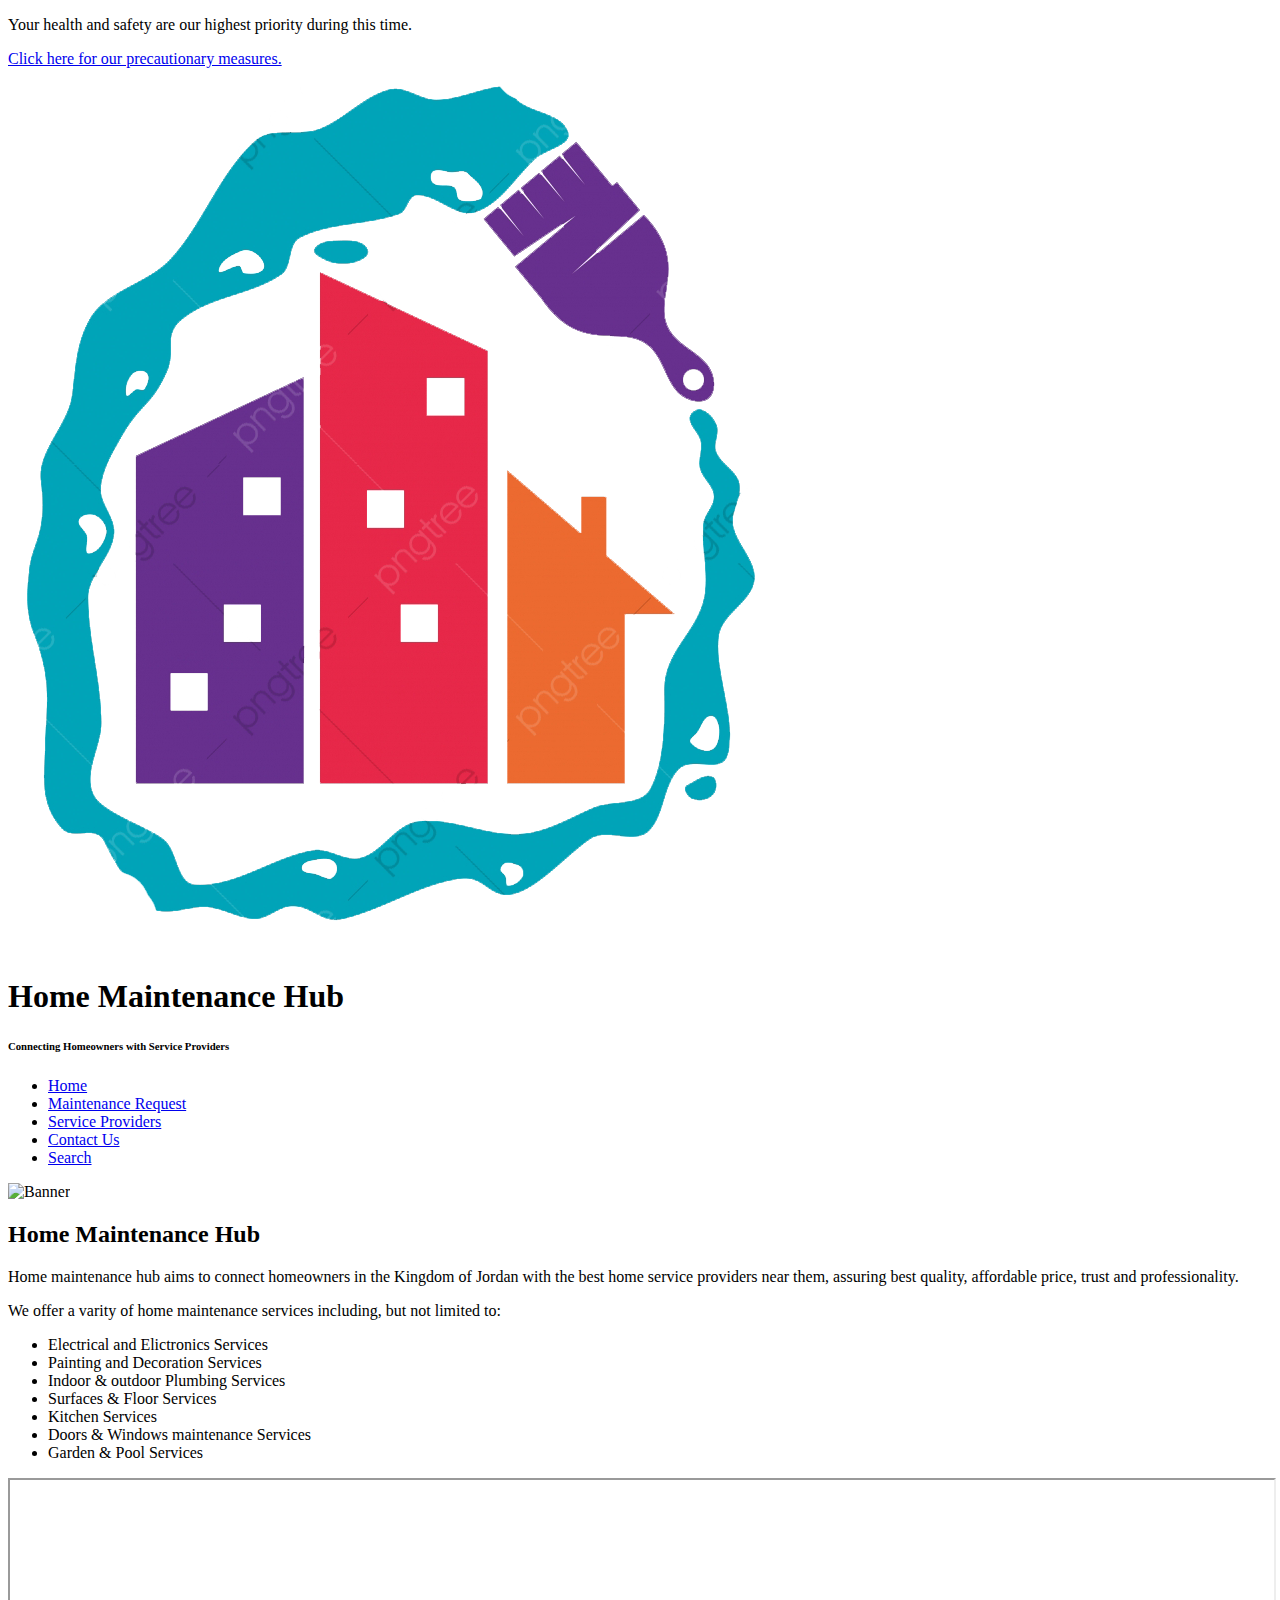
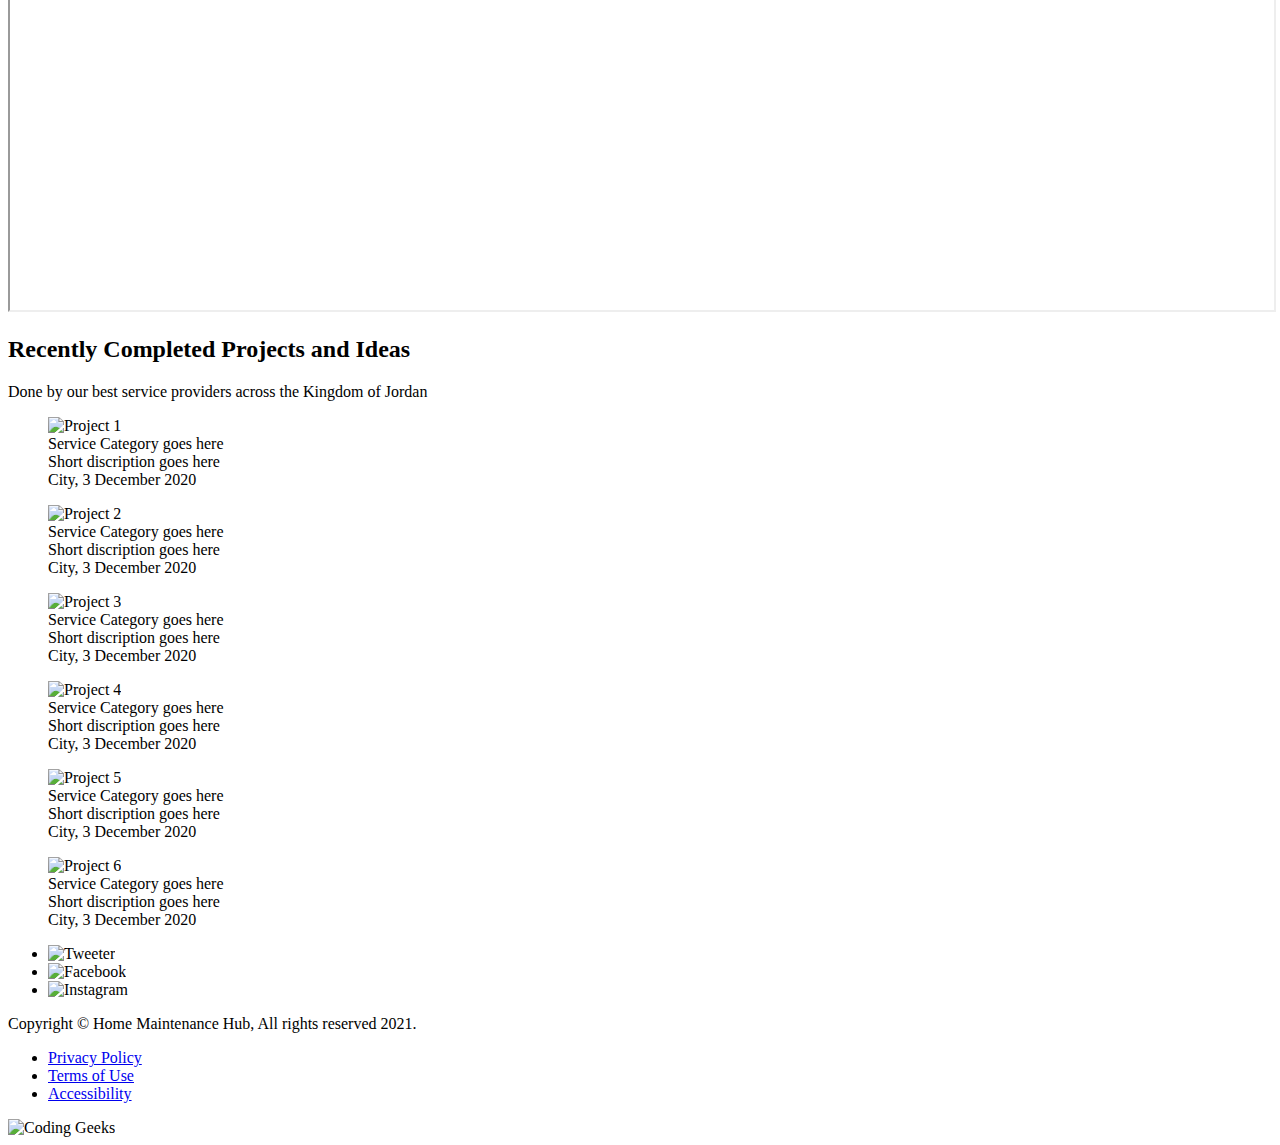
==== index.html @ cec3d236 "Merge branch 'develop' into mohammad-form-css-final" ====
<!DOCTYPE html>
<html lang="en">
<head>
    <meta charset="UTF-8">
    <meta http-equiv="X-UA-Compatible" content="IE=edge">
    <meta name="viewport" content="width=device-width, initial-scale=1.0">
    <title>Home | Home Maintenance Hub</title>
    <link rel="preconnect" href="https://fonts.gstatic.com">
    <link href="https://fonts.googleapis.com/css2?family=Cairo&family=Padauk&display=swap" rel="stylesheet">
    <link rel="preconnect" href="https://fonts.gstatic.com">
</head>
<body>
    <header>
        <div class="topBar">
            <p>Your health and safety are our highest priority during this time.</p>
            <a href="pages/contact-us.html">Click here for our precautionary measures.</a>
            <link rel="preconnect" href="https://fonts.gstatic.com">
        </div>
        <div class="head">
            <img src="images/logo.png" alt="Logo Image">
            <div class="title">
                <h1>Home Maintenance Hub</h1>
                <h6>Connecting Homeowners with Service Providers</h6>
            </div>
        </div>
        <div class="navigation">
            <nav>
                <ul>
                    <li><a href="index.html">Home</a></li>
                    <li><a href="pages/maintenance-request.html">Maintenance Request</a></li>
                    <li><a href="pages/service-providers.html">Service Providers</a></li>
                    <li><a href="pages/contact-us.html">Contact Us</a></li>
                    <li><a href="pages/search.html">Search</a></li>
                </ul>
            </nav>
        </div>
    </header>
    <main>
        <div>
            <img class="Banner" src="https://perfectagent.com.au/wp-content/uploads/2020/04/seasonal-home-maintanence-checklist-1100x640-1.jpg" alt="Banner">
            <section class= "column">
                <h2>Home Maintenance Hub</h2>
                <p>Home maintenance hub aims to connect homeowners in the Kingdom of Jordan with the best home service providers near them, assuring best quality, affordable price, trust and professionality.</p>
                <p>We offer a varity of home maintenance services including, but not limited to:</p>
                <ul>
                    <li>Electrical and Elictronics Services</li>
                    <li>Painting and Decoration Services</li>
                    <li>Indoor & outdoor Plumbing Services</li>
                    <li>Surfaces & Floor Services</li>
                    <li>Kitchen Services</li>
                    <li>Doors & Windows maintenance Services</li>
                    <li>Garden & Pool Services</li>
                </ul>
            </section>
            <section class= "column">
                <iframe width="100%" height="430" src="https://www.youtube.com/embed/tgbNymZ7vqY">
                </iframe>
            </section>
        </div>
        <div class="Projects">
            <h2>Recently Completed Projects and Ideas</h2>
            <p>Done by our best service providers across the Kingdom of Jordan</p>
            <section class="first3">
                <figure>
                    <img src="" alt="Project 1">
                    <figcaption>Service Category goes here
                        <br>Short discription goes here
                        <br>City, 3 December 2020
                    </figcaption>
                </figure>
                <figure>
                    <img src="" alt="Project 2">
                    <figcaption>Service Category goes here
                        <br>Short discription goes here
                        <br>City, 3 December 2020
                    </figcaption>
                </figure>
                <figure>
                    <img src="" alt="Project 3">
                    <figcaption>Service Category goes here
                        <br>Short discription goes here
                        <br>City, 3 December 2020
                    </figcaption>
                </figure>
            </section>
            <section class="scnd3">
                <figure>
                    <img src="" alt="Project 4">
                    <figcaption>Service Category goes here
                        <br>Short discription goes here
                        <br>City, 3 December 2020
                    </figcaption>
                </figure>
                <figure>
                    <img src="" alt="Project 5">
                    <figcaption>Service Category goes here
                        <br>Short discription goes here
                        <br>City, 3 December 2020
                    </figcaption>
                </figure>
                <figure>
                    <img src="" alt="Project 6">
                    <figcaption>Service Category goes here
                        <br>Short discription goes here
                        <br>City, 3 December 2020
                    </figcaption>
                </figure>
            </section>
        </div>
    </main>
    <footer>
        <div>
        <ul class="socialLink">
            <li><img src="" alt="Tweeter"></li>
            <li><img src="" alt="Facebook"></li>
            <li><img src="" alt="Instagram"></li>
        </ul>
        </div>
        <div class="footerDiv">
        <p>Copyright &copy; Home Maintenance Hub, All rights reserved 2021.</p>
        <ul>
            <li><a href="pages/privacy.html">Privacy Policy</a></li>
            <li><a href="pages/terms.html">Terms of Use</a></li>
            <li><a href="pages/accessibility.html">Accessibility</a></li>
        </ul>
        <img src="" alt="Coding Geeks">
        </div>
    </footer>
</div>
</body>
</html>
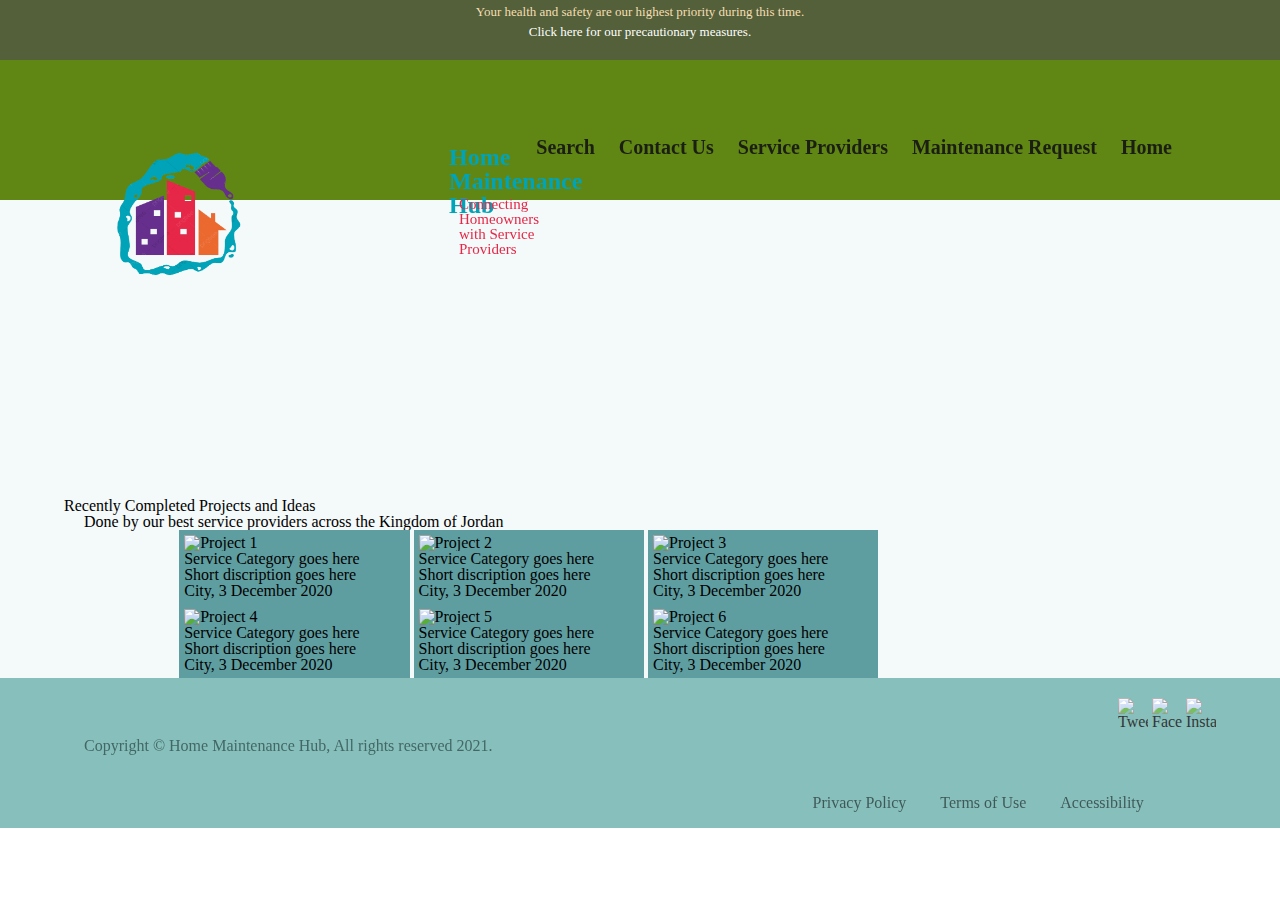
==== commit 80a7d4fd: "last style" ====
--- a/index.html
+++ b/index.html
@@ -5,16 +5,22 @@
     <meta http-equiv="X-UA-Compatible" content="IE=edge">
     <meta name="viewport" content="width=device-width, initial-scale=1.0">
     <title>Home | Home Maintenance Hub</title>
+    <link rel="stylesheet" href="css/style.css">
     <link rel="preconnect" href="https://fonts.gstatic.com">
     <link href="https://fonts.googleapis.com/css2?family=Cairo&family=Padauk&display=swap" rel="stylesheet">
     <link rel="preconnect" href="https://fonts.gstatic.com">
+    <link rel="stylesheet" href="css/reset.css">
+    <link rel="stylesheet" href="css/style.css">
 </head>
 <body>
     <header>
         <div class="topBar">
+
+
             <p>Your health and safety are our highest priority during this time.</p>
             <a href="pages/contact-us.html">Click here for our precautionary measures.</a>
-            <link rel="preconnect" href="https://fonts.gstatic.com">
+
+
         </div>
         <div class="head">
             <img src="images/logo.png" alt="Logo Image">
--- a/css/style.css
+++ b/css/style.css
@@ -0,0 +1,431 @@
+
+*{box-sizing: border-box;}
+.column{
+    width: 50%;
+    float: left;
+    padding-left: 10px;
+    font-family: 'Cairo', sans-serif;
+}
+.Banner{
+    clear: both;
+    width: 100%;
+    height: 400px;
+    margin-bottom: 50px;
+}
+.Projects{
+    clear: both;
+}
+main div{
+    width: 90%;
+}
+
+
+
+
+
+
+
+
+
+
+
+
+
+.first3 figure{
+    display: inline-block;
+    width: 25%;
+    background-color: cadetblue;
+    padding: 5px;
+}
+.first3,.scnd3{
+    width: 80%;
+    margin-left: auto;
+    margin-right: auto;
+}
+.scnd3 figure{
+    display: inline-block;
+    width: 25%; 
+    background-color: cadetblue;
+    padding: 5px;
+}
+
+div{
+    width: 90%;
+    margin-left: auto;
+    margin-right: auto;
+}
+
+header{
+    width: 100%;
+    height: 200px;
+    margin-left: auto;
+    margin-right: auto;
+}
+
+.topBar{
+    width: 100%; 
+    height: 25px;
+    text-align: center;
+    background-color:rgb(230, 39, 72);
+    color:#c6d4c8;  
+}
+.topBar p{
+    font-size: small;
+    text-align: center;
+    margin-left: auto;
+    margin-right: auto;
+    padding: 5px;
+    color: wheat;
+}
+.topBar p a{
+    text-decoration: none;
+    font-size: small;
+    color:wheat;
+}
+
+.head{
+    width: 90%;
+    margin-left:auto;
+    margin-right: auto;
+}
+
+.head img {
+float: left;
+    width: 130px;
+    height: 130px;
+}
+
+.title{
+    float: left;
+    width: 300px;
+    height: 100px;
+    top: 50px;
+}
+
+.title h1{
+    position: relative;
+    top: 40px;
+    margin-left: 10px;
+    font-family: 'Akaya Telivigala', cursive;
+    font-weight: bolder;
+    font-size: x-large;
+    padding: 5px;
+    color: rgb(0, 164, 184);
+}
+.title h6{
+    position: relative;
+    top: 35px;
+    margin-left: 10px;
+    font-family: 'Akaya Telivigala', cursive;
+    padding: 5px;
+    font-size: 12.3px;
+    color:rgb(230, 39, 72);
+}
+
+.navigation {
+    clear: both;
+    position:relative ;
+    width: 90%;
+}
+
+.navigation nav ul{
+    position: relative;
+    left: 420px;
+    
+    width: 700px;
+    height: 40px;
+    
+}
+
+.navigation nav ul li{
+    position: relative;
+    display: inline-block;
+    padding: 7px;
+    margin-left: 5px;
+    margin-right: 5px;
+    font-family:cursive;
+}
+.navigation a{
+    text-decoration: none;
+    color:rgb(0, 164, 184);
+    font-weight:bold;
+    font-size: large;
+}
+
+.navigation a:hover{
+    text-decoration: none;
+    color:rgb(230, 39, 72);
+    font-weight: bolder;
+    font-size: larger;
+}
+
+footer{
+    width: 100%;
+    margin-left: auto;
+    margin-right: auto;
+    background-color:#68b0ab;
+    height: 150px;
+    opacity: 0.8;
+}
+.socialLink{
+    clear: both;
+    right: 20px;
+    float:right;
+}
+.socialLink li{
+    text-decoration: none;
+    display: inline-block;
+  
+}
+.socialLink li img{
+    width: 30px;
+    height: 30px;
+    display: inline-block;
+    margin-top: 20px;
+}
+.footerDiv{
+    width: 90%;
+    margin-left: auto;
+    margin-right: auto;
+}
+.request label{
+    display: inline-block;
+    width: 25%;
+    text-align: right;
+}
+.sec3 label{
+    width: 20%;
+}
+ .request ul{
+    list-style-type: none;
+}
+.provider ul{
+    list-style-type: none;
+}
+.provider label,.contact label{
+    display: inline-block;
+    width: 125%;
+    text-align: left;
+}
+.request input , textarea, select{
+    width: 300px;
+}
+main{
+    background-color: #f4f9f9;
+}
+.provider fieldset{
+    width: 600px;
+    margin-left: auto;
+    margin-right: auto;
+    background-color:#FFFFFF;
+    opacity: .9;
+    border: none;
+}
+.request fieldset{
+    width: 850px;
+    margin-left: auto;
+    margin-right: auto;
+    background-color:#FFFFFF;
+    opacity: .9;
+    border: none;
+}
+.provider{
+    background-image: url("https://www.houseology.com.au/wp-content/uploads/2017/02/Should-you-Hire-a-Professional-for-Home-Maintenance.jpg");
+    background-size: cover;
+}
+.provider section{
+padding-top: 5px;
+padding-left: 40px;
+padding-right: 50px;
+}
+.provider h2,p{
+    padding-left: 20px;
+}
+.contract{
+    padding-top: 10px;
+}
+.button{
+    margin-top: 30px;
+    margin-bottom: 30px;
+    text-align: center;
+}
+.request{
+    background-image:url("https://www.gnhlumber.com/wp-content/uploads/2018/01/home-maintenance-resolutions-2018.jpg");
+}
+.request h3{
+    margin-left: 100px;
+}
+.request h2{
+    margin-left: 90px;
+}
+.msec1 *{
+    margin-top: 10px;
+}
+.p1{
+    margin-left: 50px;
+}
+.msec2 *{
+    margin-top: 10px;
+}
+.sec3 input{
+    margin-right: 10px;
+}
+.contact fieldset {
+border: none;
+width: 400px;
+}
+
+.footerDiv p{
+    float: left;
+    margin-top: 60px;
+    color: #14423f;
+    font-family: cursive;
+}
+.footerDiv ul{
+    float: left;
+    padding:10px;
+    margin-left: 300px;
+    margin-right: 10px;
+    float: left;
+    margin-top: 25px;
+}
+.footerDiv ul li{
+    text-decoration: none;
+    display: inline-block;
+    padding: 10px;
+    margin-top: 20px;
+    margin-right: 10px;
+    font-family:cursive ; 
+    
+}
+.footerDiv ul li :hover{
+    border: 1px solid #336e6a;
+    border-radius: 150px;
+}
+.footerDiv img{
+    float: left;
+    padding: 1px;
+    margin-left: 1300px;
+      
+}
+.footerDiv ul li a{
+    text-decoration: none;
+    color:#0f2e2c;
+}
+
+.searchPage img{
+    width: 100%;
+    clear: both;
+}
+
+.searchPage h2{
+    text-align: center;
+}
+.searchPage p{
+    text-align: center;
+
+}
+.searchForm{
+    text-align: center;
+    width: 50%;
+    margin-right: auto;
+    margin-left: auto;
+    margin-top: 50px;
+    margin-bottom: 50px;
+}
+.list li{
+    text-decoration: none;
+}
+
+
+.topBar{
+    position: absolute;
+    width: 100%;
+    height: 60px;
+    text-align: center;
+    background-color:#536039;
+    color: white;
+    
+
+}
+.topBar p{
+    font-size: small;
+
+}
+.topBar a{
+    text-decoration: none;
+    font-size: small;
+    color: white;
+}
+
+
+
+header{
+    position: absolute;
+    width: 100%;
+    background-color:#608613;
+    
+
+}
+.head{
+    position: relative;
+}
+
+.head img {
+    position: relative;
+    top:150px;
+    margin-left: 50px;
+
+}
+
+.head h1{
+    font-family: 'Akaya Kanadaka', cursive;
+    margin-left: 200px;
+    margin-top: 100px;
+}
+
+.head h6{
+    margin-left: 210px;
+    font-size: 15px;
+    top:10px;
+}
+
+.head ul{
+    position: absolute;
+    display: inline-block;
+    right: 20px;
+    top: 60px;
+
+}
+
+
+.head ul li{
+    text-decoration: none;
+}
+.head ul li img{
+    
+    display: inline-block;
+    top: 0%;
+
+}
+.navigation {
+    position:relative ;
+    right: 0px;
+
+}
+.navigation ul li{
+    position: relative;
+    display: inline-block;
+    float: right;
+    top: 0px;
+    padding: 20px;
+    margin-right: 40px;
+    
+    
+}
+.navigation a{
+    text-decoration: none;
+    color: #1b1f13;
+    font-size: 20px;
+
+}
--- a/css/style.css
+++ b/css/style.css
@@ -0,0 +1,431 @@
+
+*{box-sizing: border-box;}
+.column{
+    width: 50%;
+    float: left;
+    padding-left: 10px;
+    font-family: 'Cairo', sans-serif;
+}
+.Banner{
+    clear: both;
+    width: 100%;
+    height: 400px;
+    margin-bottom: 50px;
+}
+.Projects{
+    clear: both;
+}
+main div{
+    width: 90%;
+}
+
+
+
+
+
+
+
+
+
+
+
+
+
+.first3 figure{
+    display: inline-block;
+    width: 25%;
+    background-color: cadetblue;
+    padding: 5px;
+}
+.first3,.scnd3{
+    width: 80%;
+    margin-left: auto;
+    margin-right: auto;
+}
+.scnd3 figure{
+    display: inline-block;
+    width: 25%; 
+    background-color: cadetblue;
+    padding: 5px;
+}
+
+div{
+    width: 90%;
+    margin-left: auto;
+    margin-right: auto;
+}
+
+header{
+    width: 100%;
+    height: 200px;
+    margin-left: auto;
+    margin-right: auto;
+}
+
+.topBar{
+    width: 100%; 
+    height: 25px;
+    text-align: center;
+    background-color:rgb(230, 39, 72);
+    color:#c6d4c8;  
+}
+.topBar p{
+    font-size: small;
+    text-align: center;
+    margin-left: auto;
+    margin-right: auto;
+    padding: 5px;
+    color: wheat;
+}
+.topBar p a{
+    text-decoration: none;
+    font-size: small;
+    color:wheat;
+}
+
+.head{
+    width: 90%;
+    margin-left:auto;
+    margin-right: auto;
+}
+
+.head img {
+float: left;
+    width: 130px;
+    height: 130px;
+}
+
+.title{
+    float: left;
+    width: 300px;
+    height: 100px;
+    top: 50px;
+}
+
+.title h1{
+    position: relative;
+    top: 40px;
+    margin-left: 10px;
+    font-family: 'Akaya Telivigala', cursive;
+    font-weight: bolder;
+    font-size: x-large;
+    padding: 5px;
+    color: rgb(0, 164, 184);
+}
+.title h6{
+    position: relative;
+    top: 35px;
+    margin-left: 10px;
+    font-family: 'Akaya Telivigala', cursive;
+    padding: 5px;
+    font-size: 12.3px;
+    color:rgb(230, 39, 72);
+}
+
+.navigation {
+    clear: both;
+    position:relative ;
+    width: 90%;
+}
+
+.navigation nav ul{
+    position: relative;
+    left: 420px;
+    
+    width: 700px;
+    height: 40px;
+    
+}
+
+.navigation nav ul li{
+    position: relative;
+    display: inline-block;
+    padding: 7px;
+    margin-left: 5px;
+    margin-right: 5px;
+    font-family:cursive;
+}
+.navigation a{
+    text-decoration: none;
+    color:rgb(0, 164, 184);
+    font-weight:bold;
+    font-size: large;
+}
+
+.navigation a:hover{
+    text-decoration: none;
+    color:rgb(230, 39, 72);
+    font-weight: bolder;
+    font-size: larger;
+}
+
+footer{
+    width: 100%;
+    margin-left: auto;
+    margin-right: auto;
+    background-color:#68b0ab;
+    height: 150px;
+    opacity: 0.8;
+}
+.socialLink{
+    clear: both;
+    right: 20px;
+    float:right;
+}
+.socialLink li{
+    text-decoration: none;
+    display: inline-block;
+  
+}
+.socialLink li img{
+    width: 30px;
+    height: 30px;
+    display: inline-block;
+    margin-top: 20px;
+}
+.footerDiv{
+    width: 90%;
+    margin-left: auto;
+    margin-right: auto;
+}
+.request label{
+    display: inline-block;
+    width: 25%;
+    text-align: right;
+}
+.sec3 label{
+    width: 20%;
+}
+ .request ul{
+    list-style-type: none;
+}
+.provider ul{
+    list-style-type: none;
+}
+.provider label,.contact label{
+    display: inline-block;
+    width: 125%;
+    text-align: left;
+}
+.request input , textarea, select{
+    width: 300px;
+}
+main{
+    background-color: #f4f9f9;
+}
+.provider fieldset{
+    width: 600px;
+    margin-left: auto;
+    margin-right: auto;
+    background-color:#FFFFFF;
+    opacity: .9;
+    border: none;
+}
+.request fieldset{
+    width: 850px;
+    margin-left: auto;
+    margin-right: auto;
+    background-color:#FFFFFF;
+    opacity: .9;
+    border: none;
+}
+.provider{
+    background-image: url("https://www.houseology.com.au/wp-content/uploads/2017/02/Should-you-Hire-a-Professional-for-Home-Maintenance.jpg");
+    background-size: cover;
+}
+.provider section{
+padding-top: 5px;
+padding-left: 40px;
+padding-right: 50px;
+}
+.provider h2,p{
+    padding-left: 20px;
+}
+.contract{
+    padding-top: 10px;
+}
+.button{
+    margin-top: 30px;
+    margin-bottom: 30px;
+    text-align: center;
+}
+.request{
+    background-image:url("https://www.gnhlumber.com/wp-content/uploads/2018/01/home-maintenance-resolutions-2018.jpg");
+}
+.request h3{
+    margin-left: 100px;
+}
+.request h2{
+    margin-left: 90px;
+}
+.msec1 *{
+    margin-top: 10px;
+}
+.p1{
+    margin-left: 50px;
+}
+.msec2 *{
+    margin-top: 10px;
+}
+.sec3 input{
+    margin-right: 10px;
+}
+.contact fieldset {
+border: none;
+width: 400px;
+}
+
+.footerDiv p{
+    float: left;
+    margin-top: 60px;
+    color: #14423f;
+    font-family: cursive;
+}
+.footerDiv ul{
+    float: left;
+    padding:10px;
+    margin-left: 300px;
+    margin-right: 10px;
+    float: left;
+    margin-top: 25px;
+}
+.footerDiv ul li{
+    text-decoration: none;
+    display: inline-block;
+    padding: 10px;
+    margin-top: 20px;
+    margin-right: 10px;
+    font-family:cursive ; 
+    
+}
+.footerDiv ul li :hover{
+    border: 1px solid #336e6a;
+    border-radius: 150px;
+}
+.footerDiv img{
+    float: left;
+    padding: 1px;
+    margin-left: 1300px;
+      
+}
+.footerDiv ul li a{
+    text-decoration: none;
+    color:#0f2e2c;
+}
+
+.searchPage img{
+    width: 100%;
+    clear: both;
+}
+
+.searchPage h2{
+    text-align: center;
+}
+.searchPage p{
+    text-align: center;
+
+}
+.searchForm{
+    text-align: center;
+    width: 50%;
+    margin-right: auto;
+    margin-left: auto;
+    margin-top: 50px;
+    margin-bottom: 50px;
+}
+.list li{
+    text-decoration: none;
+}
+
+
+.topBar{
+    position: absolute;
+    width: 100%;
+    height: 60px;
+    text-align: center;
+    background-color:#536039;
+    color: white;
+    
+
+}
+.topBar p{
+    font-size: small;
+
+}
+.topBar a{
+    text-decoration: none;
+    font-size: small;
+    color: white;
+}
+
+
+
+header{
+    position: absolute;
+    width: 100%;
+    background-color:#608613;
+    
+
+}
+.head{
+    position: relative;
+}
+
+.head img {
+    position: relative;
+    top:150px;
+    margin-left: 50px;
+
+}
+
+.head h1{
+    font-family: 'Akaya Kanadaka', cursive;
+    margin-left: 200px;
+    margin-top: 100px;
+}
+
+.head h6{
+    margin-left: 210px;
+    font-size: 15px;
+    top:10px;
+}
+
+.head ul{
+    position: absolute;
+    display: inline-block;
+    right: 20px;
+    top: 60px;
+
+}
+
+
+.head ul li{
+    text-decoration: none;
+}
+.head ul li img{
+    
+    display: inline-block;
+    top: 0%;
+
+}
+.navigation {
+    position:relative ;
+    right: 0px;
+
+}
+.navigation ul li{
+    position: relative;
+    display: inline-block;
+    float: right;
+    top: 0px;
+    padding: 20px;
+    margin-right: 40px;
+    
+    
+}
+.navigation a{
+    text-decoration: none;
+    color: #1b1f13;
+    font-size: 20px;
+
+}
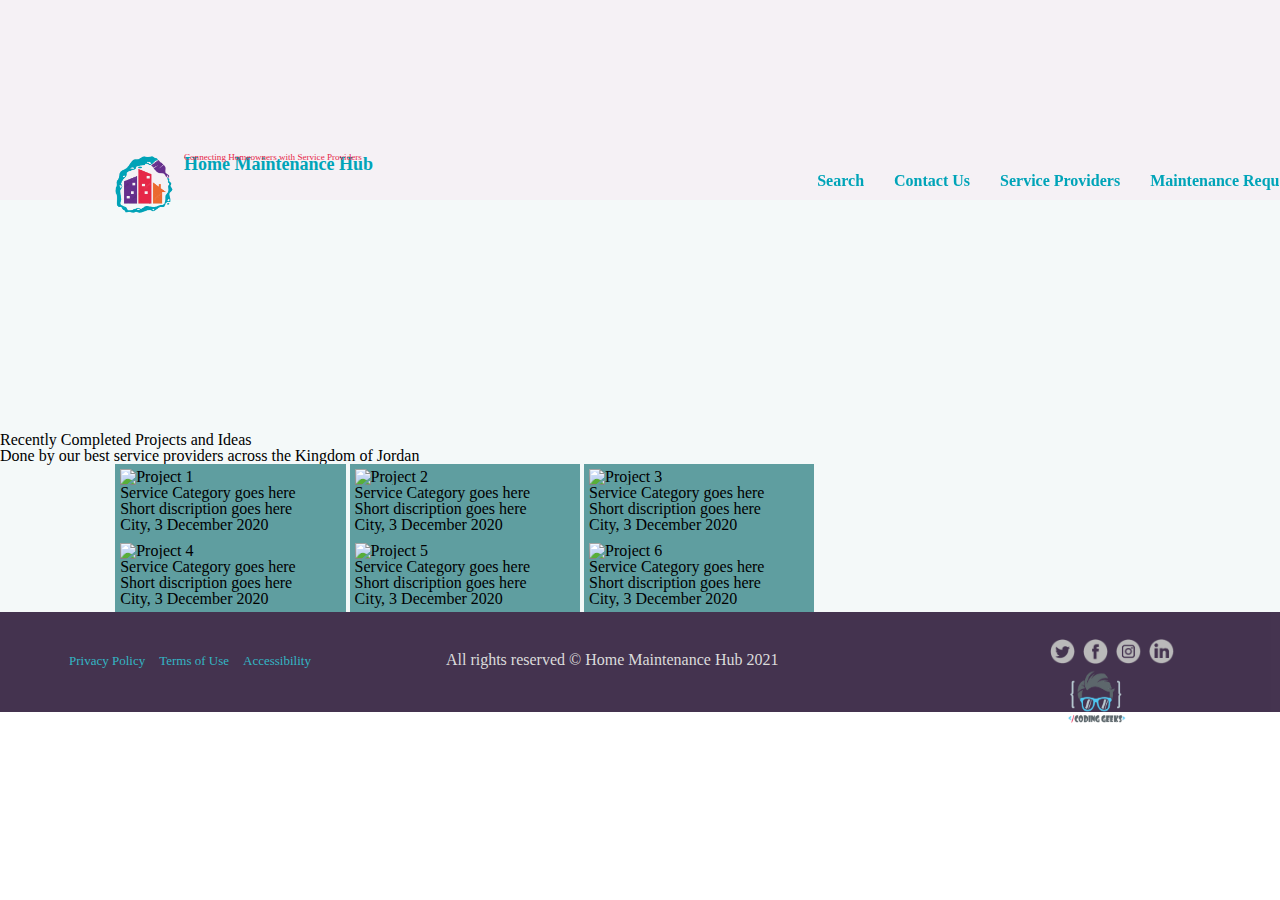
==== commit d852eb52: "styling header and footer for all pages" ====
--- a/index.html
+++ b/index.html
@@ -10,40 +10,31 @@
     <link href="https://fonts.googleapis.com/css2?family=Cairo&family=Padauk&display=swap" rel="stylesheet">
     <link rel="preconnect" href="https://fonts.gstatic.com">
     <link rel="stylesheet" href="css/reset.css">
-    <link rel="stylesheet" href="css/style.css">
+    <link rel="stylesheet" href="css/headerFooter.css">
 </head>
 <body>
     <header>
-        <div class="topBar">
-
-
-            <p>Your health and safety are our highest priority during this time.</p>
-            <a href="pages/contact-us.html">Click here for our precautionary measures.</a>
-
-
-        </div>
         <div class="head">
             <img src="images/logo.png" alt="Logo Image">
             <div class="title">
                 <h1>Home Maintenance Hub</h1>
                 <h6>Connecting Homeowners with Service Providers</h6>
             </div>
-        </div>
-        <div class="navigation">
-            <nav>
-                <ul>
-                    <li><a href="index.html">Home</a></li>
-                    <li><a href="pages/maintenance-request.html">Maintenance Request</a></li>
-                    <li><a href="pages/service-providers.html">Service Providers</a></li>
-                    <li><a href="pages/contact-us.html">Contact Us</a></li>
-                    <li><a href="pages/search.html">Search</a></li>
-                </ul>
-            </nav>
+            <div class="navigation">
+                <nav>
+                    <ul>
+                        <li><a href="index.html">Home</a></li>
+                        <li><a href="pages/maintenance-request.html">Maintenance Request</a></li>
+                        <li><a href="pages/service-providers.html">Service Providers</a></li>
+                        <li><a href="pages/contact-us.html">Contact Us</a></li>
+                        <li><a href="pages/search.html">Search</a></li>
+                    </ul>
+                </nav>
+            </div>
         </div>
     </header>
     <main>
         <div>
-            <img class="Banner" src="https://perfectagent.com.au/wp-content/uploads/2020/04/seasonal-home-maintanence-checklist-1100x640-1.jpg" alt="Banner">
             <section class= "column">
                 <h2>Home Maintenance Hub</h2>
                 <p>Home maintenance hub aims to connect homeowners in the Kingdom of Jordan with the best home service providers near them, assuring best quality, affordable price, trust and professionality.</p>
@@ -59,7 +50,7 @@
                 </ul>
             </section>
             <section class= "column">
-                <iframe width="100%" height="430" src="https://www.youtube.com/embed/tgbNymZ7vqY">
+                <iframe width="100%" height="430" src="https://www.youtube.com/embed/NseE7R33UNI">
                 </iframe>
             </section>
         </div>
@@ -115,23 +106,25 @@
         </div>
     </main>
     <footer>
-        <div>
-        <ul class="socialLink">
-            <li><img src="" alt="Tweeter"></li>
-            <li><img src="" alt="Facebook"></li>
-            <li><img src="" alt="Instagram"></li>
-        </ul>
+       <div class="footercontainer">
+        <div class="leftfooter">
+            <ul>
+                <li><a href="pages/privacy.html">Privacy Policy</a></li>
+                <li><a href="pages/terms.html">Terms of Use</a></li>
+                <li><a href="pages/accessibility.html">Accessibility</a></li>
+            </ul>
+            <p>All rights reserved &copy; Home Maintenance Hub 2021</p>
         </div>
-        <div class="footerDiv">
-        <p>Copyright &copy; Home Maintenance Hub, All rights reserved 2021.</p>
-        <ul>
-            <li><a href="pages/privacy.html">Privacy Policy</a></li>
-            <li><a href="pages/terms.html">Terms of Use</a></li>
-            <li><a href="pages/accessibility.html">Accessibility</a></li>
-        </ul>
-        <img src="" alt="Coding Geeks">
+        <div class="rightfooter">
+            <ul class="socialLink">
+                <li><a href="https://github.com/coding-geeks-team"><img src="images/twe.png" alt="Tweeter"></a></li>
+                <li><a href="https://github.com/coding-geeks-team"><img src="images/f.png" alt="Facebook"></a></li>
+                <li><a href="https://github.com/coding-geeks-team"><img src="images/inst.png" alt="Instagram"></a></li>
+                <li><a href="https://github.com/coding-geeks-team"><img src="images/linkin.png" alt="LinkedIn"></a></li>
+            </ul>
+            <img src="images/coding geeks.png" alt="Coding Geeks" class="footerimg">
         </div>
+       </div>
     </footer>
-</div>
 </body>
 </html>--- a/css/headerFooter.css
+++ b/css/headerFooter.css
@@ -0,0 +1,155 @@
+*{
+    box-sizing: border-box;
+}
+
+header{
+    width: 100vw;;
+    position:fixed;
+    background-color: rgb(245, 241, 245);
+}
+
+.head{
+    width: 90%;
+    margin-left:auto;
+    margin-right: auto;
+}
+
+.head img {
+    float: left;
+    margin-top: 5px;
+    width: 60px;
+    height: 60px;
+}
+
+.title{
+    float: left;
+    margin-top: 10px;
+    height: 60px;
+}
+
+.title h1{
+    position: relative;
+    margin-left: 5px;
+    font-family: 'Akaya Telivigala', cursive;
+    font-weight: bold;
+    font-size: large;
+    padding: 5px;
+    color: rgb(0, 164, 184);
+}
+
+
+.title h6{
+    position: relative;
+    margin-left: 5px;
+    font-family: 'Akaya Telivigala', cursive;
+    padding: 5px;
+    font-size: 9.1px;
+    color:rgb(230, 39, 72);
+}
+
+.navigation {
+    float: left;
+    margin-top: 5px;
+    margin-left: 100px;
+    width: 65%;
+}
+
+.navigation nav ul{
+    float: left;
+    margin-left: 100px;
+    margin-top: 28px;
+}
+
+.navigation nav ul li{
+    position: relative;
+    display: inline-block;
+    padding: 10px;
+    font-family:cursive;
+}
+
+.navigation nav ul li:hover{
+    color:rgb(230, 39, 72);
+    background-color: rgb(210, 186, 219);
+}
+
+.navigation a{
+    text-decoration: none;
+    color:rgb(0, 164, 184);
+    font-weight:bold;
+    font-size: medium;
+}
+
+.navigation a:hover{
+    color:rgb(230, 39, 72);
+}
+
+/* Footer */
+footer{
+    position: relative;
+    background-color:rgb(22, 1, 36);
+    height: 100px;
+}
+
+.footercontainer{
+    width: 90%;
+    margin-left: auto;
+    margin-right: auto;
+}
+
+.leftfooter{
+    float: left;
+    width: 80%;
+}
+
+.rightfooter{
+    float: left;
+    width: 20%;
+}
+
+.leftfooter p{
+    float: left;
+    margin-top: 40px;
+    margin-left: 50px;
+    color:lightgray;
+    font-family:cursive;
+}
+
+.leftfooter ul{
+    float: left;
+    margin-top: 35px;
+    margin-right: 80px;
+}
+
+.leftfooter ul li{
+    display: inline-block;
+    padding: 5px;
+}
+
+.leftfooter ul li a{
+    text-decoration: none;
+    color: rgb(0, 164, 184);
+    font-family:cursive;
+    font-size: small;
+}
+
+.rightfooter ul{
+    margin-top: 5px;
+    margin-left: 40px;
+    margin-right: 40px;
+}
+
+.rightfooter ul li{
+    display: inline-block;
+    padding: 2px;
+}
+
+.rightfooter ul li a img{
+    width: 25px;
+    height: 25px;
+}
+
+.footerimg{
+    width: 60px;
+    height: 60px;
+    margin-left: 80px;
+}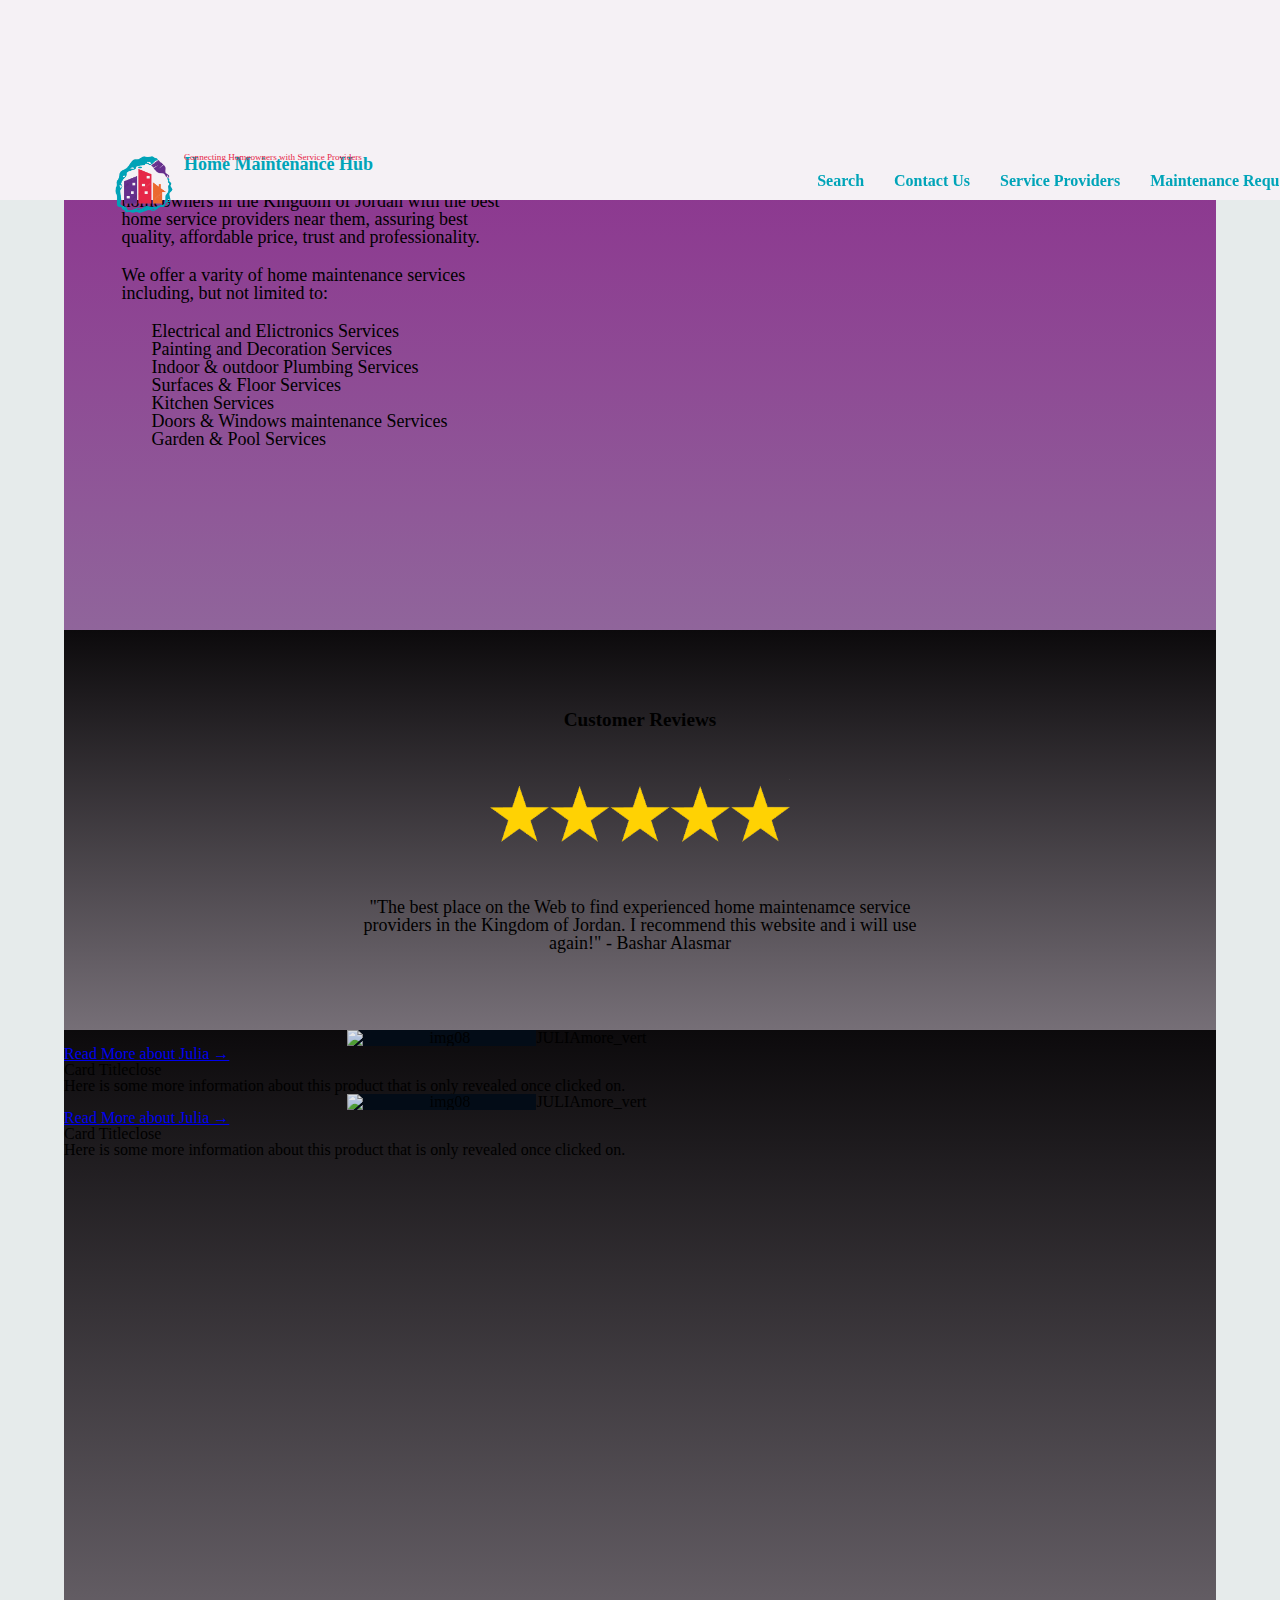
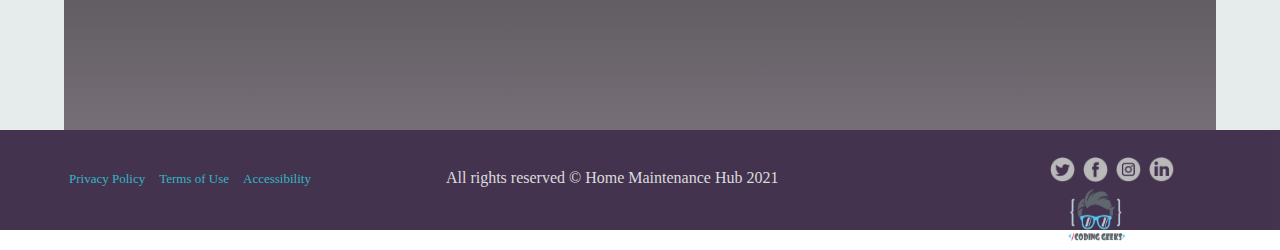
==== commit d497fd29: "incomplete index style" ====
--- a/index.html
+++ b/index.html
@@ -11,6 +11,7 @@
     <link rel="preconnect" href="https://fonts.gstatic.com">
     <link rel="stylesheet" href="css/reset.css">
     <link rel="stylesheet" href="css/headerFooter.css">
+    <link rel="stylesheet" href="css/indexStyle.css">
 </head>
 <body>
     <header>
@@ -34,8 +35,9 @@
         </div>
     </header>
     <main>
-        <div>
-            <section class= "column">
+       <div class="topMain">
+        <div class="inMain">
+            <section class= "columnL">
                 <h2>Home Maintenance Hub</h2>
                 <p>Home maintenance hub aims to connect homeowners in the Kingdom of Jordan with the best home service providers near them, assuring best quality, affordable price, trust and professionality.</p>
                 <p>We offer a varity of home maintenance services including, but not limited to:</p>
@@ -49,60 +51,133 @@
                     <li>Garden & Pool Services</li>
                 </ul>
             </section>
-            <section class= "column">
+            <section class= "columnR">
                 <iframe width="100%" height="430" src="https://www.youtube.com/embed/NseE7R33UNI">
                 </iframe>
             </section>
         </div>
-        <div class="Projects">
-            <h2>Recently Completed Projects and Ideas</h2>
-            <p>Done by our best service providers across the Kingdom of Jordan</p>
-            <section class="first3">
-                <figure>
-                    <img src="" alt="Project 1">
-                    <figcaption>Service Category goes here
-                        <br>Short discription goes here
-                        <br>City, 3 December 2020
-                    </figcaption>
-                </figure>
-                <figure>
-                    <img src="" alt="Project 2">
-                    <figcaption>Service Category goes here
-                        <br>Short discription goes here
-                        <br>City, 3 December 2020
-                    </figcaption>
-                </figure>
-                <figure>
-                    <img src="" alt="Project 3">
-                    <figcaption>Service Category goes here
-                        <br>Short discription goes here
-                        <br>City, 3 December 2020
-                    </figcaption>
-                </figure>
-            </section>
-            <section class="scnd3">
-                <figure>
-                    <img src="" alt="Project 4">
-                    <figcaption>Service Category goes here
-                        <br>Short discription goes here
-                        <br>City, 3 December 2020
-                    </figcaption>
-                </figure>
-                <figure>
-                    <img src="" alt="Project 5">
-                    <figcaption>Service Category goes here
-                        <br>Short discription goes here
-                        <br>City, 3 December 2020
-                    </figcaption>
-                </figure>
-                <figure>
-                    <img src="" alt="Project 6">
-                    <figcaption>Service Category goes here
-                        <br>Short discription goes here
-                        <br>City, 3 December 2020
-                    </figcaption>
-                </figure>
-            </section>
+       </div>
+       <div class="midMain">
+           <h2>Customer Reviews</h2>
+           <img src="images/stars.png" alt="Rating" class="rating">
+           <p>"The best place on the Web to find experienced home maintenamce service providers in the Kingdom of Jordan. I recommend this website and i will use again!" - Bashar Alasmar</p>
+       </div>
+        <div class="btmMain">
+            <div class="Projects">
+                <!-- <h2>Recently Completed Projects and Ideas</h2>
+                <p>Done by our best service providers across the Kingdom of Jordan</p>
+                <section class="first3">
+                    <figure>
+                        <img src="" alt="Project 1">
+                        <figcaption>Service Category goes here
+                            <br>Short discription goes here
+                            <br>City, 3 December 2020
+                        </figcaption>
+                    </figure>
+                    <figure>
+                        <img src="" alt="Project 2">
+                        <figcaption>Service Category goes here
+                            <br>Short discription goes here
+                            <br>City, 3 December 2020
+                        </figcaption>
+                    </figure>
+                    <figure>
+                        <img src="" alt="Project 3">
+                        <figcaption>Service Category goes here
+                            <br>Short discription goes here
+                            <br>City, 3 December 2020
+                        </figcaption>
+                    </figure>
+                </section>
+                <section class="scnd3">
+                    <figure>
+                        <img src="" alt="Project 4">
+                        <figcaption>Service Category goes here
+                            <br>Short discription goes here
+                            <br>City, 3 December 2020
+                        </figcaption>
+                    </figure>
+                    <figure>
+                        <img src="" alt="Project 5">
+                        <figcaption>Service Category goes here
+                            <br>Short discription goes here
+                            <br>City, 3 December 2020
+                        </figcaption>
+                    </figure>
+                    <figure>
+                        <img src="" alt="Project 6">
+                        <figcaption>Service Category goes here
+                            <br>Short discription goes here
+                            <br>City, 3 December 2020
+                        </figcaption>
+                    </figure>
+                </section> -->
+
+    
+                <div class= 'col s4'>
+  
+                    <div class="card ">
+                        <div class="card-image waves-effect waves-block waves-light">
+                          <div class="grid ">
+                        
+                      <figure class="effect-ming">
+                                <img src="https://images.pexels.com/photos/428336/pexels-photo-428336.jpeg?h=350&auto=compress&cs=tinysrgb" alt="img08"/>
+                                <figcaption>
+                                  <h2>Funny <span>Ming</span></h2>
+                                  <p>Ming sits in the corner the whole day. She's into crochet.</p>
+                                  <a href="#">View more</a>
+                                </figcaption>     
+                              </figure>
+                          
+                    </div>
+                     
+                        </div>
+                        <div class="card-content">
+                          <span class="card-title activator grey-text text-darken-4">JULIA<i class="material-icons right">more_vert</i></span>
+                          <p><a class = 'activator' href="#">Read More about Julia →</a></p>
+                        </div>
+                        <div class="card-reveal">
+                          <span class="card-title grey-text text-darken-4">Card Title<i class="material-icons right">close</i></span>
+                          <p>Here is some more information about this product that is only revealed once clicked on.</p>
+                        </div>
+                      </div>
+                    
+                        </div>
+                      
+
+                        <div class= 'col s4'>
+  
+                            <div class="card ">
+                                <div class="card-image waves-effect waves-block waves-light">
+                                  <div class="grid ">
+                                
+                              <figure class="effect-ming">
+                                        <img src="https://images.pexels.com/photos/428336/pexels-photo-428336.jpeg?h=350&auto=compress&cs=tinysrgb" alt="img08"/>
+                                        <figcaption>
+                                          <h2>Funny <span>Ming</span></h2>
+                                          <p>Ming sits in the corner the whole day. She's into crochet.</p>
+                                          <a href="#">View more</a>
+                                        </figcaption>     
+                                      </figure>
+                                  
+                            </div>
+                             
+                                </div>
+                                <div class="card-content">
+                                  <span class="card-title activator grey-text text-darken-4">JULIA<i class="material-icons right">more_vert</i></span>
+                                  <p><a class = 'activator' href="#">Read More about Julia →</a></p>
+                                </div>
+                                <div class="card-reveal">
+                                  <span class="card-title grey-text text-darken-4">Card Title<i class="material-icons right">close</i></span>
+                                  <p>Here is some more information about this product that is only revealed once clicked on.</p>
+                                </div>
+                              </div>
+                            
+                                </div>
+          
+
+
+            </div>
         </div>
     </main>
     <footer>
--- a/css/indexStyle.css
+++ b/css/indexStyle.css
@@ -0,0 +1,337 @@
+*{
+    box-sizing: border-box;
+}
+
+main{
+    background-color: rgb(230, 235, 235);
+}
+
+.topMain{
+    height: 630px;
+    margin-left: auto;
+    margin-right: auto;
+    background-image: linear-gradient(rgb(139, 37, 139), rgb(144, 101, 155));
+}
+
+.inMain{
+    width: 90%;
+    margin-left: auto;
+    margin-right: auto;
+}
+
+.columnL{
+    width: 40%;
+    float: left;
+    margin-top: 130px;
+    padding-right: 30px;
+}
+
+.columnL h2{
+    font-weight: bolder;
+    font-size: x-large;
+    margin-bottom: 20px;
+}
+
+.columnL p{
+    font-size: large;
+    margin-bottom: 20px;
+    margin-top: 10;
+}
+
+.columnL ul{
+    font-size: large;
+    margin-bottom: 20px;
+    margin-top: 10;
+    margin-left: 30px;
+}
+
+.columnR{
+    width: 60%;
+    float: left;
+    margin-top: 130px;
+}
+/* ................ */
+.midMain{
+    clear: both;
+    height: 400px;
+    margin-left: auto;
+    margin-right: auto;
+    background-image: linear-gradient(rgb(12, 10, 12), rgb(118, 111, 119));
+}
+
+.midMain h2{
+    text-align: center;
+    width: 50%;
+    margin-left: auto;
+    margin-right: auto;
+    padding-top: 80px;
+    top: 70px;
+    font-size: larger;
+    font-weight: bolder;
+}
+
+.rating{
+    display: block;
+    margin-left: auto;
+    margin-right: auto;
+    width: 300px;
+    margin-top: 50px;
+}
+
+.midMain p{
+    text-align: center;
+    width: 50%;
+    margin-left: auto;
+    margin-right: auto;
+    margin-top: 50px;
+    font-size: large;
+}
+
+.btmMain{
+    clear: both;
+    height: 700px;
+    margin-left: auto;
+    margin-right: auto;
+    background-image: linear-gradient(rgb(12, 10, 12), rgb(118, 111, 119));
+}
+
+/* .......new style........ */
+
+
+.grid {
+    position: relative;
+    clear: both;
+    margin: 0 auto;
+    width:25%;
+    list-style: none;
+    text-align: center;
+  }
+  
+  /* Common style */
+  .grid figure {
+    position: relative;
+    float: left;
+    overflow: hidden;
+    margin: 0px;
+    width: 100%;
+    height: auto;
+    background: #3085a3;
+    text-align: center;
+    cursor: pointer;
+  }
+  
+  .grid figure img {
+    position: relative;
+    display: block;
+    min-height: 100%;
+    max-width: 100%;
+    opacity: 0.8;
+  }
+  
+  .grid figure figcaption {
+    padding: 2em;
+    color: #fff;
+    text-transform: uppercase;
+    font-size: 1.25em;
+    -webkit-backface-visibility: hidden;
+    backface-visibility: hidden;
+  }
+  
+  .grid figure figcaption::before,
+  .grid figure figcaption::after {
+    pointer-events: none;
+  }
+  
+  .grid figure figcaption,
+  .grid figure figcaption > a {
+    position: absolute;
+    top: 0;
+    left: 0;
+    width: 100%;
+    height: 100%;
+  }
+  
+  /* Anchor will cover the whole item by default */
+  /* For some effects it will show as a button */
+  .grid figure figcaption > a {
+    z-index: 1000;
+    text-indent: 200%;
+    white-space: nowrap;
+    font-size: 0;
+    opacity: 0;
+  }
+  
+  .grid figure h2 {
+    word-spacing: -0.15em;
+    font-weight: 300;
+  }
+  
+  .grid figure h2 span {
+    font-weight: 800;
+  }
+  
+  .grid figure h2,
+  .grid figure p {
+    margin: 0;
+  }
+  
+  .grid figure p {
+    letter-spacing: 1px;
+    font-size: 68.5%;
+  }
+  
+  
+  /* Individual effects */
+  
+  /*---------------*/
+  /***** Ming *****/
+  /*---------------*/
+  
+  figure.effect-ming {
+    background: #030c17;
+  }
+  
+  figure.effect-ming img {
+    opacity: 0.9;
+    -webkit-transition: opacity 0.35s;
+    transition: opacity 0.35s;
+  }
+  
+  figure.effect-ming figcaption::before {
+    position: absolute;
+    top: 30px;
+    right: 30px;
+    bottom: 30px;
+    left: 30px;
+    border: 2px solid #fff;
+    box-shadow: 0 0 0 30px rgba(255,255,255,0.2);
+    content: '';
+    opacity: 0;
+    -webkit-transition: opacity 0.35s, -webkit-transform 0.35s;
+    transition: opacity 0.35s, transform 0.35s;
+    -webkit-transform: scale3d(1.4,1.4,1);
+    transform: scale3d(1.4,1.4,1);
+  }
+  
+  figure.effect-ming h2 {
+    margin: 20% 0 10px 0;
+    -webkit-transition: -webkit-transform 0.35s;
+    transition: transform 0.35s;
+  }
+  
+  figure.effect-ming p {
+    padding: 1em;
+    opacity: 0;
+    -webkit-transition: opacity 0.35s, -webkit-transform 0.35s;
+    transition: opacity 0.35s, transform 0.35s;
+    -webkit-transform: scale(1.5);
+    transform: scale(1.5);
+  }
+  
+  figure.effect-ming:hover h2 {
+    -webkit-transform: scale(0.9);
+    transform: scale(0.9);
+  }
+  
+  figure.effect-ming:hover figcaption::before,
+  figure.effect-ming:hover p {
+    opacity: 1;
+    -webkit-transform: scale3d(1,1,1);
+    transform: scale3d(1,1,1);
+  }
+  
+  figure.effect-ming:hover figcaption {
+    background-color: rgba(58,52,42,0);
+  }
+  
+  figure.effect-ming:hover img {
+    opacity: 0.4;
+  }
+  
+  /*---------------*/
+  /***** Lexi *****/
+  /*---------------*/
+  
+  figure.effect-lexi {
+    background: -webkit-linear-gradient(-45deg, #000 0%,#fff 100%);
+    background: linear-gradient(-45deg, #000 0%,#fff 100%);
+  }
+  
+  figure.effect-lexi img {
+    margin: -10px 0 0 -10px;
+    max-width: none;
+    width: -webkit-calc(100% + 10px);
+    width: calc(100% + 10px);
+    opacity: 0.9;
+    -webkit-transition: opacity 0.35s, -webkit-transform 0.35s;
+    transition: opacity 0.35s, transform 0.35s;
+    -webkit-transform: translate3d(10px,10px,0);
+    transform: translate3d(10px,10px,0);
+    -webkit-backface-visibility: hidden;
+    backface-visibility: hidden;
+  }
+  
+  figure.effect-lexi figcaption::before,
+  figure.effect-lexi p {
+    -webkit-transition: opacity 0.35s, -webkit-transform 0.35s;
+    transition: opacity 0.35s, transform 0.35s;
+  }
+  
+  figure.effect-lexi figcaption::before {
+    position: absolute;
+    right: -100px;
+    bottom: -100px;
+    width: 300px;
+    height: 300px;
+    border: 2px solid #fff;
+    border-radius: 50%;
+    box-shadow: 0 0 0 900px rgba(255,255,255,0.2);
+    content: '';
+    opacity: 0;
+    -webkit-transform: scale3d(0.5,0.5,1);
+    transform: scale3d(0.5,0.5,1);
+    -webkit-transform-origin: 50% 50%;
+    transform-origin: 50% 50%;
+  }
+  
+  figure.effect-lexi:hover img {
+    opacity: 0.6;
+    -webkit-transform: translate3d(0,0,0);
+    transform: translate3d(0,0,0);
+  }
+  
+  figure.effect-lexi h2 {
+    text-align: left;
+    -webkit-transition: -webkit-transform 0.35s;
+    transition: transform 0.35s;
+    -webkit-transform: translate3d(5px,5px,0);
+    transform: translate3d(5px,5px,0);
+  }
+  
+  figure.effect-lexi p {
+    position: absolute;
+    right: 0;
+    bottom: 0;
+    padding: 0 1.5em 1.5em 0;
+    width: 140px;
+    text-align: right;
+    opacity: 0;
+    -webkit-transform: translate3d(20px,20px,0);
+    transform: translate3d(20px,20px,0);
+  }
+  
+  figure.effect-lexi:hover figcaption::before {
+    opacity: 1;
+    -webkit-transform: scale3d(1,1,1);
+    transform: scale3d(1,1,1);
+  }
+  
+  figure.effect-lexi:hover h2,
+  figure.effect-lexi:hover p {
+    opacity: 1;
+    -webkit-transform: translate3d(0,0,0);
+    transform: translate3d(0,0,0);
+  }
+}
+
+  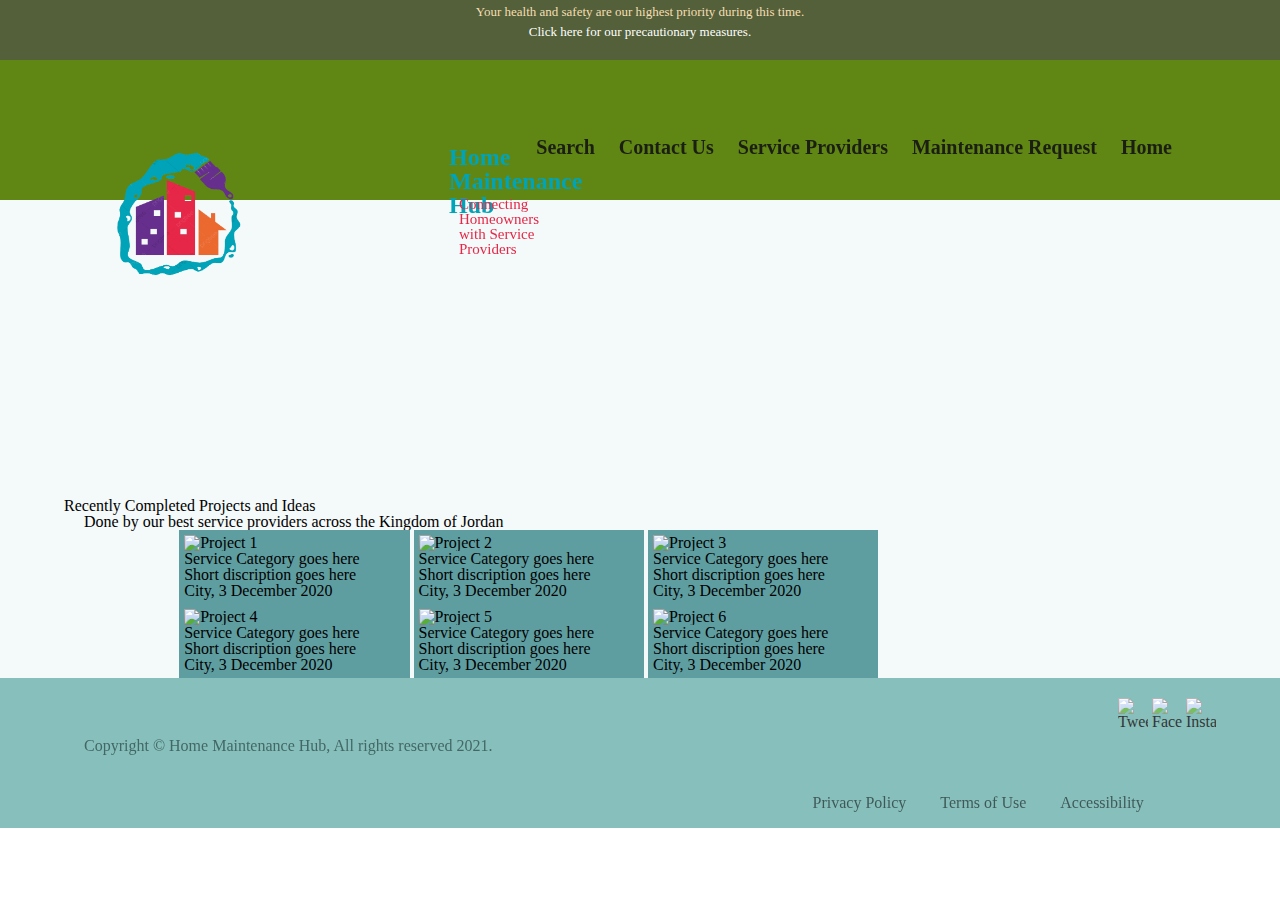
==== commit cfdaeb3a: "Merge 54149f51dd8d0556bef31c5ed902b9dea8e0f3d1 into 7e70bab6b0a6a17ad52818478afcec36db457c5e" ====
--- a/index.html
+++ b/index.html
@@ -10,34 +10,41 @@
     <link href="https://fonts.googleapis.com/css2?family=Cairo&family=Padauk&display=swap" rel="stylesheet">
     <link rel="preconnect" href="https://fonts.gstatic.com">
     <link rel="stylesheet" href="css/reset.css">
-    <link rel="stylesheet" href="css/headerFooter.css">
-    <link rel="stylesheet" href="css/indexStyle.css">
+    <link rel="stylesheet" href="css/style.css">
 </head>
 <body>
     <header>
+        <div class="topBar">
+
+
+            <p>Your health and safety are our highest priority during this time.</p>
+            <a href="pages/contact-us.html">Click here for our precautionary measures.</a>
+
+
+        </div>
         <div class="head">
             <img src="images/logo.png" alt="Logo Image">
             <div class="title">
                 <h1>Home Maintenance Hub</h1>
                 <h6>Connecting Homeowners with Service Providers</h6>
             </div>
-            <div class="navigation">
-                <nav>
-                    <ul>
-                        <li><a href="index.html">Home</a></li>
-                        <li><a href="pages/maintenance-request.html">Maintenance Request</a></li>
-                        <li><a href="pages/service-providers.html">Service Providers</a></li>
-                        <li><a href="pages/contact-us.html">Contact Us</a></li>
-                        <li><a href="pages/search.html">Search</a></li>
-                    </ul>
-                </nav>
-            </div>
+        </div>
+        <div class="navigation">
+            <nav>
+                <ul>
+                    <li><a href="index.html">Home</a></li>
+                    <li><a href="pages/maintenance-request.html">Maintenance Request</a></li>
+                    <li><a href="pages/service-providers.html">Service Providers</a></li>
+                    <li><a href="pages/contact-us.html">Contact Us</a></li>
+                    <li><a href="pages/search.html">Search</a></li>
+                </ul>
+            </nav>
         </div>
     </header>
     <main>
-       <div class="topMain">
-        <div class="inMain">
-            <section class= "columnL">
+        <div>
+            <img class="Banner" src="https://perfectagent.com.au/wp-content/uploads/2020/04/seasonal-home-maintanence-checklist-1100x640-1.jpg" alt="Banner">
+            <section class= "column">
                 <h2>Home Maintenance Hub</h2>
                 <p>Home maintenance hub aims to connect homeowners in the Kingdom of Jordan with the best home service providers near them, assuring best quality, affordable price, trust and professionality.</p>
                 <p>We offer a varity of home maintenance services including, but not limited to:</p>
@@ -51,155 +58,80 @@
                     <li>Garden & Pool Services</li>
                 </ul>
             </section>
-            <section class= "columnR">
-                <iframe width="100%" height="430" src="https://www.youtube.com/embed/NseE7R33UNI">
+            <section class= "column">
+                <iframe width="100%" height="430" src="https://www.youtube.com/embed/tgbNymZ7vqY">
                 </iframe>
             </section>
         </div>
-       </div>
-       <div class="midMain">
-           <h2>Customer Reviews</h2>
-           <img src="images/stars.png" alt="Rating" class="rating">
-           <p>"The best place on the Web to find experienced home maintenamce service providers in the Kingdom of Jordan. I recommend this website and i will use again!" - Bashar Alasmar</p>
-       </div>
-        <div class="btmMain">
-            <div class="Projects">
-                <!-- <h2>Recently Completed Projects and Ideas</h2>
-                <p>Done by our best service providers across the Kingdom of Jordan</p>
-                <section class="first3">
-                    <figure>
-                        <img src="" alt="Project 1">
-                        <figcaption>Service Category goes here
-                            <br>Short discription goes here
-                            <br>City, 3 December 2020
-                        </figcaption>
-                    </figure>
-                    <figure>
-                        <img src="" alt="Project 2">
-                        <figcaption>Service Category goes here
-                            <br>Short discription goes here
-                            <br>City, 3 December 2020
-                        </figcaption>
-                    </figure>
-                    <figure>
-                        <img src="" alt="Project 3">
-                        <figcaption>Service Category goes here
-                            <br>Short discription goes here
-                            <br>City, 3 December 2020
-                        </figcaption>
-                    </figure>
-                </section>
-                <section class="scnd3">
-                    <figure>
-                        <img src="" alt="Project 4">
-                        <figcaption>Service Category goes here
-                            <br>Short discription goes here
-                            <br>City, 3 December 2020
-                        </figcaption>
-                    </figure>
-                    <figure>
-                        <img src="" alt="Project 5">
-                        <figcaption>Service Category goes here
-                            <br>Short discription goes here
-                            <br>City, 3 December 2020
-                        </figcaption>
-                    </figure>
-                    <figure>
-                        <img src="" alt="Project 6">
-                        <figcaption>Service Category goes here
-                            <br>Short discription goes here
-                            <br>City, 3 December 2020
-                        </figcaption>
-                    </figure>
-                </section> -->
-
-    
-                <div class= 'col s4'>
-  
-                    <div class="card ">
-                        <div class="card-image waves-effect waves-block waves-light">
-                          <div class="grid ">
-                        
-                      <figure class="effect-ming">
-                                <img src="https://images.pexels.com/photos/428336/pexels-photo-428336.jpeg?h=350&auto=compress&cs=tinysrgb" alt="img08"/>
-                                <figcaption>
-                                  <h2>Funny <span>Ming</span></h2>
-                                  <p>Ming sits in the corner the whole day. She's into crochet.</p>
-                                  <a href="#">View more</a>
-                                </figcaption>     
-                              </figure>
-                          
-                    </div>
-                     
-                        </div>
-                        <div class="card-content">
-                          <span class="card-title activator grey-text text-darken-4">JULIA<i class="material-icons right">more_vert</i></span>
-                          <p><a class = 'activator' href="#">Read More about Julia →</a></p>
-                        </div>
-                        <div class="card-reveal">
-                          <span class="card-title grey-text text-darken-4">Card Title<i class="material-icons right">close</i></span>
-                          <p>Here is some more information about this product that is only revealed once clicked on.</p>
-                        </div>
-                      </div>
-                    
-                        </div>
-                      
-
-                        <div class= 'col s4'>
-  
-                            <div class="card ">
-                                <div class="card-image waves-effect waves-block waves-light">
-                                  <div class="grid ">
-                                
-                              <figure class="effect-ming">
-                                        <img src="https://images.pexels.com/photos/428336/pexels-photo-428336.jpeg?h=350&auto=compress&cs=tinysrgb" alt="img08"/>
-                                        <figcaption>
-                                          <h2>Funny <span>Ming</span></h2>
-                                          <p>Ming sits in the corner the whole day. She's into crochet.</p>
-                                          <a href="#">View more</a>
-                                        </figcaption>     
-                                      </figure>
-                                  
-                            </div>
-                             
-                                </div>
-                                <div class="card-content">
-                                  <span class="card-title activator grey-text text-darken-4">JULIA<i class="material-icons right">more_vert</i></span>
-                                  <p><a class = 'activator' href="#">Read More about Julia →</a></p>
-                                </div>
-                                <div class="card-reveal">
-                                  <span class="card-title grey-text text-darken-4">Card Title<i class="material-icons right">close</i></span>
-                                  <p>Here is some more information about this product that is only revealed once clicked on.</p>
-                                </div>
-                              </div>
-                            
-                                </div>
-          
-
-
-            </div>
+        <div class="Projects">
+            <h2>Recently Completed Projects and Ideas</h2>
+            <p>Done by our best service providers across the Kingdom of Jordan</p>
+            <section class="first3">
+                <figure>
+                    <img src="" alt="Project 1">
+                    <figcaption>Service Category goes here
+                        <br>Short discription goes here
+                        <br>City, 3 December 2020
+                    </figcaption>
+                </figure>
+                <figure>
+                    <img src="" alt="Project 2">
+                    <figcaption>Service Category goes here
+                        <br>Short discription goes here
+                        <br>City, 3 December 2020
+                    </figcaption>
+                </figure>
+                <figure>
+                    <img src="" alt="Project 3">
+                    <figcaption>Service Category goes here
+                        <br>Short discription goes here
+                        <br>City, 3 December 2020
+                    </figcaption>
+                </figure>
+            </section>
+            <section class="scnd3">
+                <figure>
+                    <img src="" alt="Project 4">
+                    <figcaption>Service Category goes here
+                        <br>Short discription goes here
+                        <br>City, 3 December 2020
+                    </figcaption>
+                </figure>
+                <figure>
+                    <img src="" alt="Project 5">
+                    <figcaption>Service Category goes here
+                        <br>Short discription goes here
+                        <br>City, 3 December 2020
+                    </figcaption>
+                </figure>
+                <figure>
+                    <img src="" alt="Project 6">
+                    <figcaption>Service Category goes here
+                        <br>Short discription goes here
+                        <br>City, 3 December 2020
+                    </figcaption>
+                </figure>
+            </section>
         </div>
     </main>
     <footer>
-       <div class="footercontainer">
-        <div class="leftfooter">
-            <ul>
-                <li><a href="pages/privacy.html">Privacy Policy</a></li>
-                <li><a href="pages/terms.html">Terms of Use</a></li>
-                <li><a href="pages/accessibility.html">Accessibility</a></li>
-            </ul>
-            <p>All rights reserved &copy; Home Maintenance Hub 2021</p>
+        <div>
+        <ul class="socialLink">
+            <li><img src="" alt="Tweeter"></li>
+            <li><img src="" alt="Facebook"></li>
+            <li><img src="" alt="Instagram"></li>
+        </ul>
         </div>
-        <div class="rightfooter">
-            <ul class="socialLink">
-                <li><a href="https://github.com/coding-geeks-team"><img src="images/twe.png" alt="Tweeter"></a></li>
-                <li><a href="https://github.com/coding-geeks-team"><img src="images/f.png" alt="Facebook"></a></li>
-                <li><a href="https://github.com/coding-geeks-team"><img src="images/inst.png" alt="Instagram"></a></li>
-                <li><a href="https://github.com/coding-geeks-team"><img src="images/linkin.png" alt="LinkedIn"></a></li>
-            </ul>
-            <img src="images/coding geeks.png" alt="Coding Geeks" class="footerimg">
+        <div class="footerDiv">
+        <p>Copyright &copy; Home Maintenance Hub, All rights reserved 2021.</p>
+        <ul>
+            <li><a href="pages/privacy.html">Privacy Policy</a></li>
+            <li><a href="pages/terms.html">Terms of Use</a></li>
+            <li><a href="pages/accessibility.html">Accessibility</a></li>
+        </ul>
+        <img src="" alt="Coding Geeks">
         </div>
-       </div>
     </footer>
+</div>
 </body>
 </html>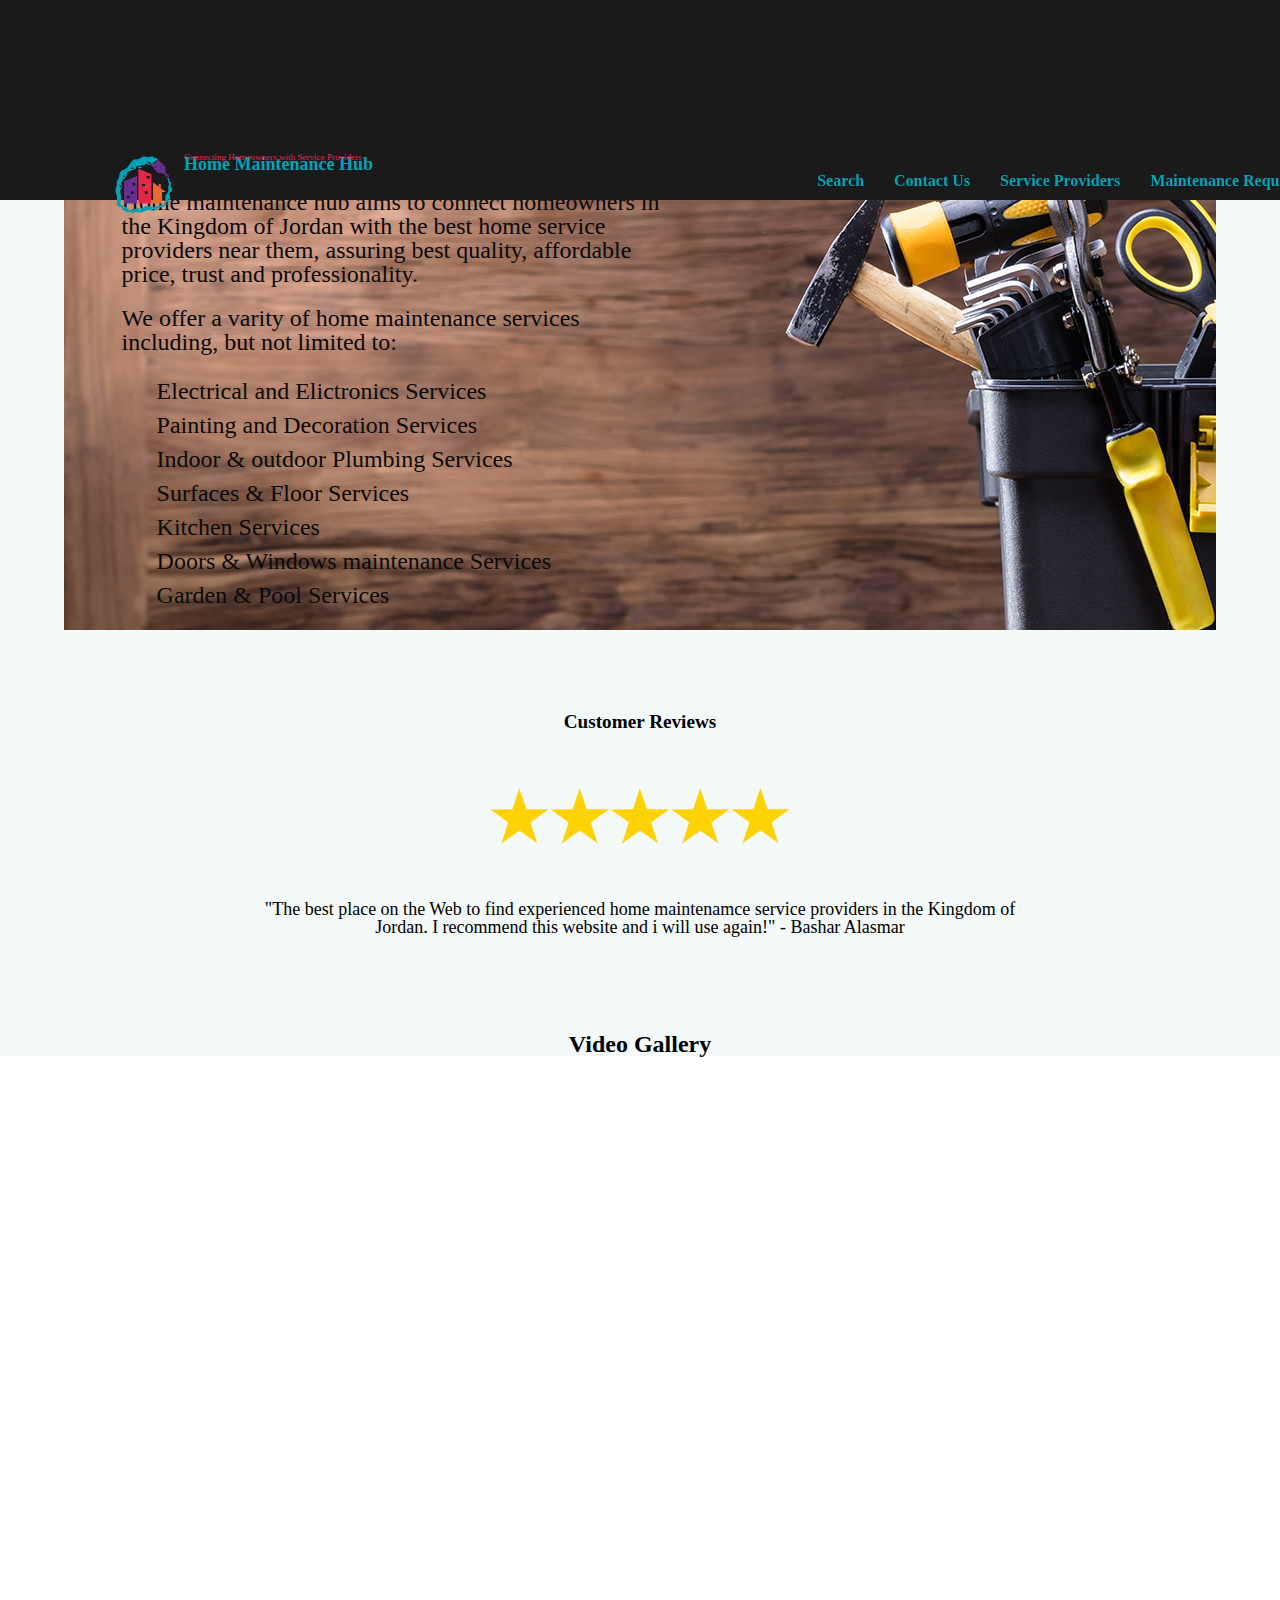
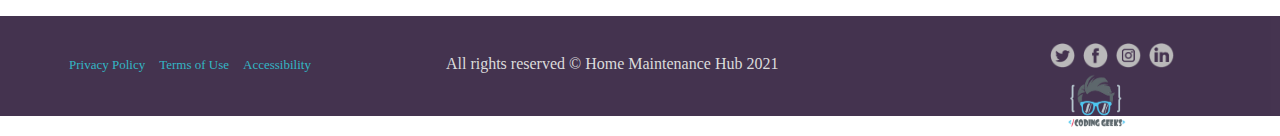
==== commit ff91aef1: "latest up to date" ====
--- a/index.html
+++ b/index.html
@@ -10,41 +10,34 @@
     <link href="https://fonts.googleapis.com/css2?family=Cairo&family=Padauk&display=swap" rel="stylesheet">
     <link rel="preconnect" href="https://fonts.gstatic.com">
     <link rel="stylesheet" href="css/reset.css">
-    <link rel="stylesheet" href="css/style.css">
+    <link rel="stylesheet" href="css/headerFooter.css">
+    <link rel="stylesheet" href="css/indexStyle.css">
 </head>
 <body>
     <header>
-        <div class="topBar">
-
-
-            <p>Your health and safety are our highest priority during this time.</p>
-            <a href="pages/contact-us.html">Click here for our precautionary measures.</a>
-
-
-        </div>
         <div class="head">
             <img src="images/logo.png" alt="Logo Image">
             <div class="title">
                 <h1>Home Maintenance Hub</h1>
                 <h6>Connecting Homeowners with Service Providers</h6>
             </div>
-        </div>
-        <div class="navigation">
-            <nav>
-                <ul>
-                    <li><a href="index.html">Home</a></li>
-                    <li><a href="pages/maintenance-request.html">Maintenance Request</a></li>
-                    <li><a href="pages/service-providers.html">Service Providers</a></li>
-                    <li><a href="pages/contact-us.html">Contact Us</a></li>
-                    <li><a href="pages/search.html">Search</a></li>
-                </ul>
-            </nav>
+            <div class="navigation">
+                <nav>
+                    <ul>
+                        <li><a href="index.html">Home</a></li>
+                        <li><a href="pages/maintenance-request.html">Maintenance Request</a></li>
+                        <li><a href="pages/service-providers.html">Service Providers</a></li>
+                        <li><a href="pages/contact-us.html">Contact Us</a></li>
+                        <li><a href="pages/search.html">Search</a></li>
+                    </ul>
+                </nav>
+            </div>
         </div>
     </header>
     <main>
-        <div>
-            <img class="Banner" src="https://perfectagent.com.au/wp-content/uploads/2020/04/seasonal-home-maintanence-checklist-1100x640-1.jpg" alt="Banner">
-            <section class= "column">
+       <div class="topMain">
+        <div class="inMain">
+            <section class= "columnL">
                 <h2>Home Maintenance Hub</h2>
                 <p>Home maintenance hub aims to connect homeowners in the Kingdom of Jordan with the best home service providers near them, assuring best quality, affordable price, trust and professionality.</p>
                 <p>We offer a varity of home maintenance services including, but not limited to:</p>
@@ -58,80 +51,43 @@
                     <li>Garden & Pool Services</li>
                 </ul>
             </section>
-            <section class= "column">
-                <iframe width="100%" height="430" src="https://www.youtube.com/embed/tgbNymZ7vqY">
+            <section class= "columnR">
                 </iframe>
             </section>
         </div>
-        <div class="Projects">
-            <h2>Recently Completed Projects and Ideas</h2>
-            <p>Done by our best service providers across the Kingdom of Jordan</p>
-            <section class="first3">
-                <figure>
-                    <img src="" alt="Project 1">
-                    <figcaption>Service Category goes here
-                        <br>Short discription goes here
-                        <br>City, 3 December 2020
-                    </figcaption>
-                </figure>
-                <figure>
-                    <img src="" alt="Project 2">
-                    <figcaption>Service Category goes here
-                        <br>Short discription goes here
-                        <br>City, 3 December 2020
-                    </figcaption>
-                </figure>
-                <figure>
-                    <img src="" alt="Project 3">
-                    <figcaption>Service Category goes here
-                        <br>Short discription goes here
-                        <br>City, 3 December 2020
-                    </figcaption>
-                </figure>
-            </section>
-            <section class="scnd3">
-                <figure>
-                    <img src="" alt="Project 4">
-                    <figcaption>Service Category goes here
-                        <br>Short discription goes here
-                        <br>City, 3 December 2020
-                    </figcaption>
-                </figure>
-                <figure>
-                    <img src="" alt="Project 5">
-                    <figcaption>Service Category goes here
-                        <br>Short discription goes here
-                        <br>City, 3 December 2020
-                    </figcaption>
-                </figure>
-                <figure>
-                    <img src="" alt="Project 6">
-                    <figcaption>Service Category goes here
-                        <br>Short discription goes here
-                        <br>City, 3 December 2020
-                    </figcaption>
-                </figure>
-            </section>
+       </div>
+        <div class="midMain">
+            <h2>Customer Reviews</h2>
+            <img src="images/stars.png" alt="Rating" class="rating">
+            <p>"The best place on the Web to find experienced home maintenamce service providers in the Kingdom of Jordan. I recommend this website and i will use again!" - Bashar Alasmar</p>
+        </div>
+       </div>
+        <div class="btmMain">
+                <h2>Video Gallery</h2>
+                <iframe width="60%" height="460" src="https://www.youtube.com/embed/VER3n1fml-4" frameborder="0" allow="accelerometer; autoplay; clipboard-write; encrypted-media; gyroscope; picture-in-picture" allowfullscreen class="v1"></iframe>
+                <iframe width="60%" height="460" src="https://www.youtube.com/embed/NseE7R33UNI" frameborder="0" allow="accelerometer; autoplay; clipboard-write; encrypted-media; gyroscope; picture-in-picture" allowfullscreen class="v2"></iframe>
         </div>
     </main>
     <footer>
-        <div>
-        <ul class="socialLink">
-            <li><img src="" alt="Tweeter"></li>
-            <li><img src="" alt="Facebook"></li>
-            <li><img src="" alt="Instagram"></li>
-        </ul>
+       <div class="footercontainer">
+        <div class="leftfooter">
+            <ul>
+                <li><a href="pages/privacy.html">Privacy Policy</a></li>
+                <li><a href="pages/terms.html">Terms of Use</a></li>
+                <li><a href="pages/accessibility.html">Accessibility</a></li>
+            </ul>
+            <p>All rights reserved &copy; Home Maintenance Hub 2021</p>
         </div>
-        <div class="footerDiv">
-        <p>Copyright &copy; Home Maintenance Hub, All rights reserved 2021.</p>
-        <ul>
-            <li><a href="pages/privacy.html">Privacy Policy</a></li>
-            <li><a href="pages/terms.html">Terms of Use</a></li>
-            <li><a href="pages/accessibility.html">Accessibility</a></li>
-        </ul>
-        <img src="" alt="Coding Geeks">
+        <div class="rightfooter">
+            <ul class="socialLink">
+                <li><a href="https://github.com/coding-geeks-team"><img src="images/twe.png" alt="Tweeter"></a></li>
+                <li><a href="https://github.com/coding-geeks-team"><img src="images/f.png" alt="Facebook"></a></li>
+                <li><a href="https://github.com/coding-geeks-team"><img src="images/inst.png" alt="Instagram"></a></li>
+                <li><a href="https://github.com/coding-geeks-team"><img src="images/linkin.png" alt="LinkedIn"></a></li>
+            </ul>
+            <img src="images/coding geeks.png" alt="Coding Geeks" class="footerimg">
         </div>
+       </div>
     </footer>
-</div>
 </body>
 </html>--- a/css/headerFooter.css
+++ b/css/headerFooter.css
@@ -0,0 +1,156 @@
+*{
+    box-sizing: border-box;
+}
+
+header{
+    width: 100vw;;
+    position:fixed;
+    background-color:rgb(27, 26, 26);
+}
+
+.head{
+    width: 90%;
+    margin-left:auto;
+    margin-right: auto;
+}
+
+.head img {
+    float: left;
+    margin-top: 5px;
+    width: 60px;
+    height: 60px;
+}
+
+.title{
+    float: left;
+    margin-top: 10px;
+    height: 60px;
+}
+
+.title h1{
+    position: relative;
+    margin-left: 5px;
+    font-family: 'Akaya Telivigala', cursive;
+    font-weight: bold;
+    font-size: large;
+    padding: 5px;
+    color: rgb(0, 164, 184);
+}
+
+
+.title h6{
+    position: relative;
+    margin-left: 5px;
+    font-family: 'Akaya Telivigala', cursive;
+    padding: 5px;
+    font-size: 9.1px;
+    color:rgb(230, 39, 72);
+}
+
+.navigation {
+    float: left;
+    margin-top: 5px;
+    margin-left: 100px;
+    width: 65%;
+}
+
+.navigation nav ul{
+    float: left;
+    margin-left: 100px;
+    margin-top: 28px;
+}
+
+.navigation nav ul li{
+    position: relative;
+    display: inline-block;
+    padding: 10px;
+    font-family:cursive;
+}
+
+.navigation nav ul li:hover{
+    color:rgb(230, 39, 72);
+    background-color: rgb(210, 186, 219);
+}
+
+.navigation a{
+    text-decoration: none;
+    color:rgb(0, 164, 184);
+    font-weight:bold;
+    font-size: medium;
+}
+
+.navigation a:hover{
+    color:rgb(230, 39, 72);
+}
+
+/* Footer */
+footer{
+    clear: both;
+    position: relative;
+    background-color:rgb(22, 1, 36);
+    height: 100px;
+}
+
+.footercontainer{
+    width: 90%;
+    margin-left: auto;
+    margin-right: auto;
+}
+
+.leftfooter{
+    float: left;
+    width: 80%;
+}
+
+.rightfooter{
+    float: left;
+    width: 20%;
+}
+
+.leftfooter p{
+    float: left;
+    margin-top: 40px;
+    margin-left: 50px;
+    color:lightgray;
+    font-family:cursive;
+}
+
+.leftfooter ul{
+    float: left;
+    margin-top: 35px;
+    margin-right: 80px;
+}
+
+.leftfooter ul li{
+    display: inline-block;
+    padding: 5px;
+}
+
+.leftfooter ul li a{
+    text-decoration: none;
+    color: rgb(0, 164, 184);
+    font-family:cursive;
+    font-size: small;
+}
+
+.rightfooter ul{
+    margin-top: 5px;
+    margin-left: 40px;
+    margin-right: 40px;
+}
+
+.rightfooter ul li{
+    display: inline-block;
+    padding: 2px;
+}
+
+.rightfooter ul li a img{
+    width: 25px;
+    height: 25px;
+}
+
+.footerimg{
+    width: 60px;
+    height: 60px;
+    margin-left: 80px;
+}--- a/css/indexStyle.css
+++ b/css/indexStyle.css
@@ -0,0 +1,128 @@
+*{
+    box-sizing: border-box;
+}
+
+.topMain{
+    height: 630px;
+    margin-left: auto;
+    margin-right: auto;
+    background-image: url('/images/banner1.jpg');
+}
+
+.inMain{
+    width: 90%;
+    margin-left: auto;
+    margin-right: auto;
+}
+
+.columnL{
+    width: 55%;
+    float: left;
+    margin-top: 120px;
+    padding-right: 30px;
+}
+
+.columnL h2{
+    font-size: 50px;
+    margin-bottom: 20px;
+    margin-top: 10;
+    color: rgb(10, 10, 10);
+    font-weight: bolder;
+    font-family: cursive;
+}
+
+.columnL p{
+    font-size: x-large;
+    margin-bottom: 20px;
+    margin-top: 10;
+    color:  rgb(10, 10, 10);
+    font-family: cursive;
+}
+
+.columnL ul{
+    font-size: x-large;
+    margin-bottom: 20px;
+    margin-top: 10;
+    margin-left: 30px;
+    color:  rgb(10, 10, 10);
+    font-family: cursive;
+}
+.columnL ul li{
+padding: 5px;
+}
+
+/* ................ */
+.midMain{
+    clear: both;
+    width: 60%;
+    height: 300px;
+    margin-left: auto;
+    margin-right: auto;
+    
+}
+
+.midMainBor{
+}
+
+.midMain h2{
+    text-align: center;
+    width: 50%;
+    margin-left: auto;
+    margin-right: auto;
+    padding-top: 80px;
+    top: 70px;
+    font-size: larger;
+    font-weight: bolder;
+}
+
+.rating{
+    display: block;
+    margin-left: auto;
+    margin-right: auto;
+    width: 300px;
+    margin-top: 50px;
+}
+
+.midMain p{
+    text-align: center;
+    margin-left: auto;
+    margin-right: auto;
+    margin-top: 50px;
+    font-size: large;
+}
+
+.btmMain{
+    clear: both;
+    width: 90%;
+    /* height: 1000px; */
+    height: fit-content;
+    margin-left: auto;
+    margin-right: auto;
+    margin-top: 50px;
+ 
+}
+
+/* .......new style........ */
+
+.btmMain h2{
+    font-size: x-large;
+    font-weight: bolder;
+    text-align: center;
+    margin-left: auto;
+    margin-right: auto;
+    padding-top: 50px;
+}
+
+
+.v1, .v2{
+    width: 50%;
+    float: left;
+    display: block;
+    margin-left: auto;
+    margin-right: auto;
+    padding: 10px;
+    margin-top: 50px;
+    margin-bottom: 50px;
+}
+
+
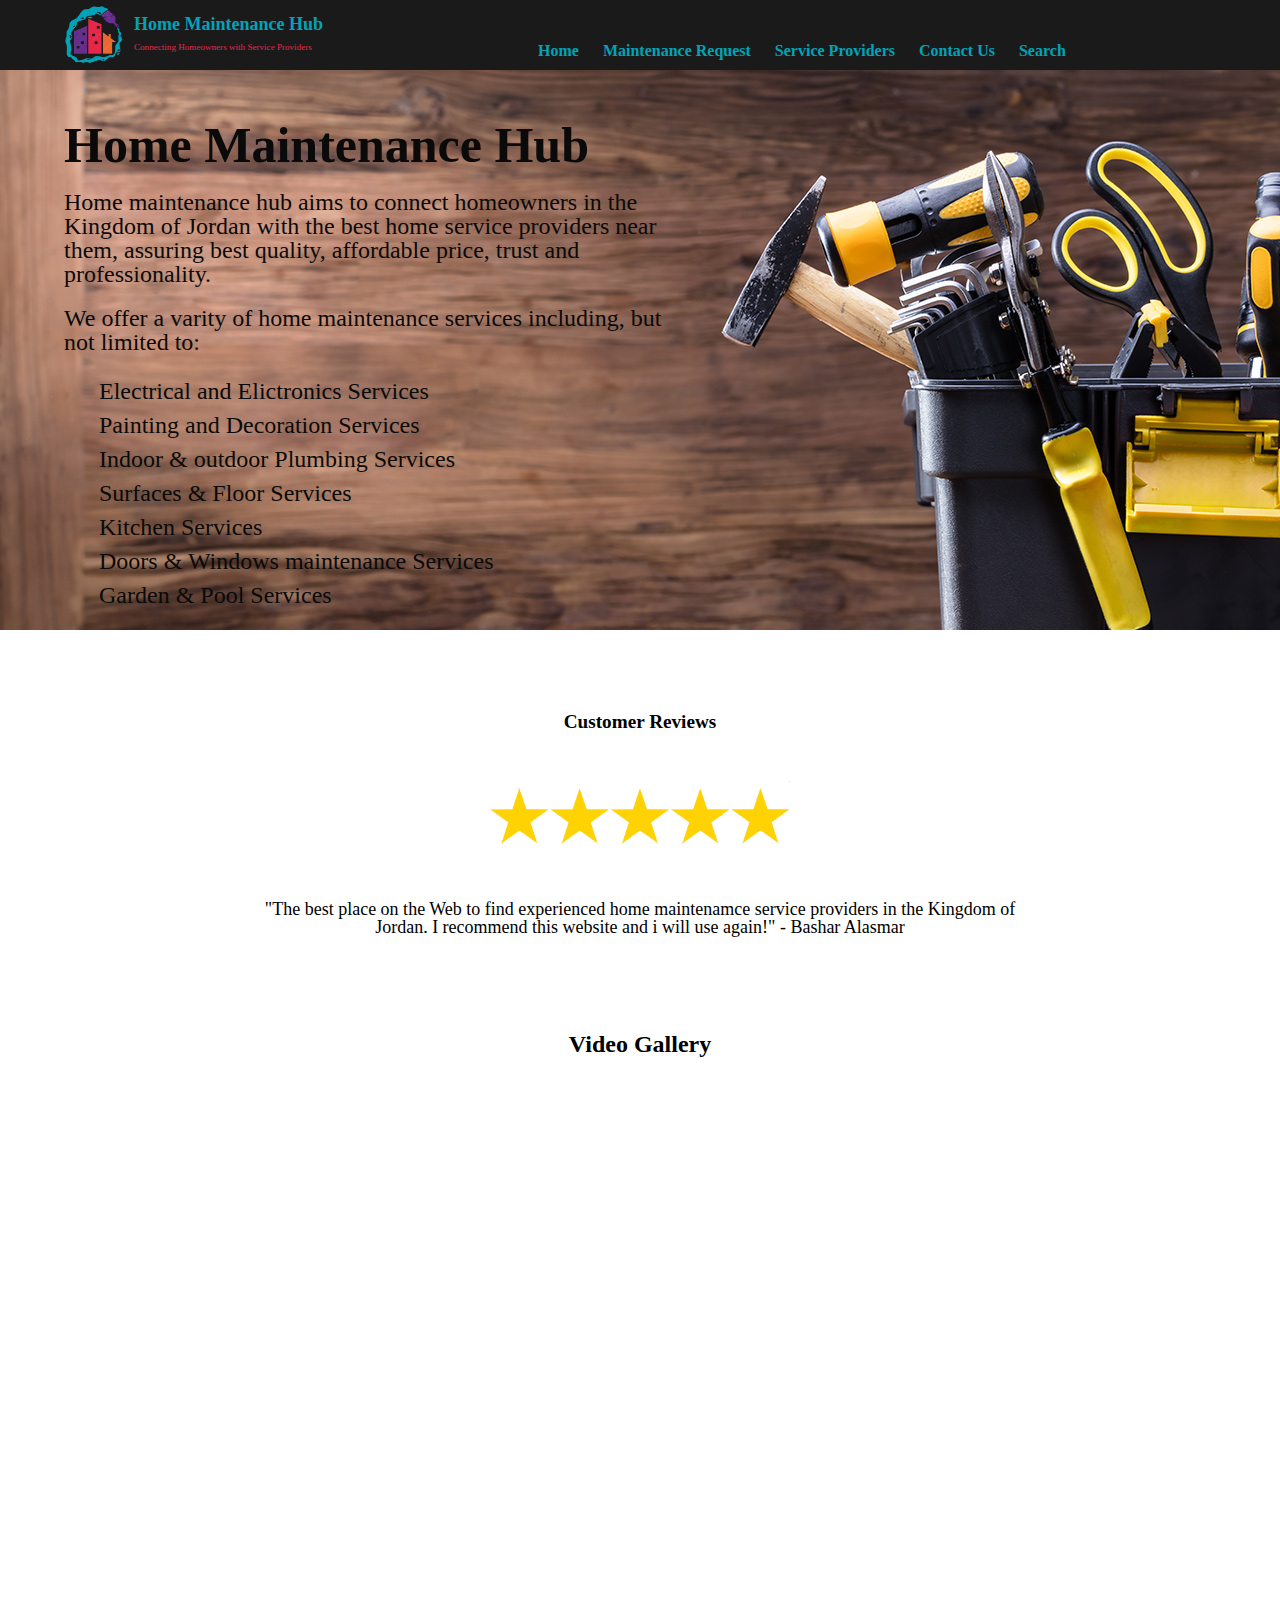
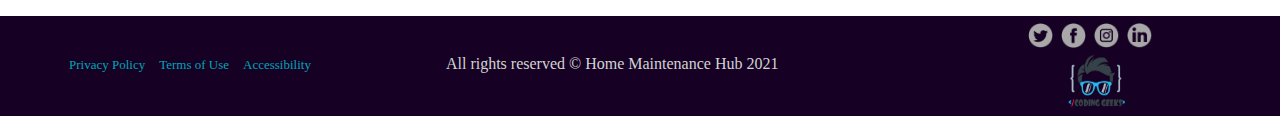
==== commit 5c65827c: "new" ====
--- a/index.html
+++ b/index.html
@@ -5,13 +5,13 @@
     <meta http-equiv="X-UA-Compatible" content="IE=edge">
     <meta name="viewport" content="width=device-width, initial-scale=1.0">
     <title>Home | Home Maintenance Hub</title>
-    <link rel="stylesheet" href="css/style.css">
+    <link rel="stylesheet" href="css/reset.css">
     <link rel="preconnect" href="https://fonts.gstatic.com">
     <link href="https://fonts.googleapis.com/css2?family=Cairo&family=Padauk&display=swap" rel="stylesheet">
     <link rel="preconnect" href="https://fonts.gstatic.com">
-    <link rel="stylesheet" href="css/reset.css">
-    <link rel="stylesheet" href="css/headerFooter.css">
-    <link rel="stylesheet" href="css/indexStyle.css">
+    <link rel="stylesheet" href="css/headerFooterStyle.css">
+    <link rel="stylesheet" href="css/index.css">
+    <!-- <link rel="stylesheet" href="css/style.css"> -->
 </head>
 <body>
     <header>
--- a/css/headerFooterStyle.css
+++ b/css/headerFooterStyle.css
@@ -0,0 +1,156 @@
+*{
+    box-sizing: border-box;
+}
+
+header{
+    width: 100vw;;
+    position:fixed;
+    background-color:rgb(27, 26, 26);
+}
+
+.head{
+    width: 90%;
+    margin-left:auto;
+    margin-right: auto;
+}
+
+.head img {
+    float: left;
+    margin-top: 5px;
+    width: 60px;
+    height: 60px;
+}
+
+.title{
+    float: left;
+    margin-top: 10px;
+    height: 60px;
+}
+
+.title h1{
+    position: relative;
+    margin-left: 5px;
+    font-family: 'Akaya Telivigala', cursive;
+    font-weight: bold;
+    font-size: large;
+    padding: 5px;
+    color: rgb(0, 164, 184);
+}
+
+
+.title h6{
+    position: relative;
+    margin-left: 5px;
+    font-family: 'Akaya Telivigala', cursive;
+    padding: 5px;
+    font-size: 9.1px;
+    color:rgb(230, 39, 72);
+}
+
+.navigation {
+    float: left;
+    margin-top: 5px;
+    margin-left: 100px;
+    width: 65%;
+}
+
+.navigation nav ul{
+    float: left;
+    margin-left: 100px;
+    margin-top: 28px;
+}
+
+.navigation nav ul li{
+    position: relative;
+    display: inline-block;
+    padding: 10px;
+    font-family:cursive;
+}
+
+.navigation nav ul li:hover{
+    color:rgb(230, 39, 72);
+    background-color: rgb(210, 186, 219);
+}
+
+.navigation a{
+    text-decoration: none;
+    color:rgb(0, 164, 184);
+    font-weight:bold;
+    font-size: medium;
+}
+
+.navigation a:hover{
+    color:rgb(230, 39, 72);
+}
+
+/* Footer */
+footer{
+    clear: both;
+    position: relative;
+    background-color:rgb(22, 1, 36);
+    height: 100px;
+}
+
+.footercontainer{
+    width: 90%;
+    margin-left: auto;
+    margin-right: auto;
+}
+
+.leftfooter{
+    float: left;
+    width: 80%;
+}
+
+.rightfooter{
+    float: left;
+    width: 20%;
+}
+
+.leftfooter p{
+    float: left;
+    margin-top: 40px;
+    margin-left: 50px;
+    color:lightgray;
+    font-family:cursive;
+}
+
+.leftfooter ul{
+    float: left;
+    margin-top: 35px;
+    margin-right: 80px;
+}
+
+.leftfooter ul li{
+    display: inline-block;
+    padding: 5px;
+}
+
+.leftfooter ul li a{
+    text-decoration: none;
+    color: rgb(0, 164, 184);
+    font-family:cursive;
+    font-size: small;
+}
+
+.rightfooter ul{
+    margin-top: 5px;
+    margin-left: 40px;
+    margin-right: 40px;
+}
+
+.rightfooter ul li{
+    display: inline-block;
+    padding: 2px;
+}
+
+.rightfooter ul li a img{
+    width: 25px;
+    height: 25px;
+}
+
+.footerimg{
+    width: 60px;
+    height: 60px;
+    margin-left: 80px;
+}--- a/css/index.css
+++ b/css/index.css
@@ -0,0 +1,128 @@
+*{
+    box-sizing: border-box;
+}
+
+.topMain{
+    height: 630px;
+    margin-left: auto;
+    margin-right: auto;
+    background-image: url('/images/banner1.jpg');
+}
+
+.inMain{
+    width: 90%;
+    margin-left: auto;
+    margin-right: auto;
+}
+
+.columnL{
+    width: 55%;
+    float: left;
+    margin-top: 120px;
+    padding-right: 30px;
+}
+
+.columnL h2{
+    font-size: 50px;
+    margin-bottom: 20px;
+    margin-top: 10;
+    color: rgb(10, 10, 10);
+    font-weight: bolder;
+    font-family: cursive;
+}
+
+.columnL p{
+    font-size: x-large;
+    margin-bottom: 20px;
+    margin-top: 10;
+    color:  rgb(10, 10, 10);
+    font-family: cursive;
+}
+
+.columnL ul{
+    font-size: x-large;
+    margin-bottom: 20px;
+    margin-top: 10;
+    margin-left: 30px;
+    color:  rgb(10, 10, 10);
+    font-family: cursive;
+}
+.columnL ul li{
+padding: 5px;
+}
+
+/* ................ */
+.midMain{
+    clear: both;
+    width: 60%;
+    height: 300px;
+    margin-left: auto;
+    margin-right: auto;
+    
+}
+
+.midMainBor{
+}
+
+.midMain h2{
+    text-align: center;
+    width: 50%;
+    margin-left: auto;
+    margin-right: auto;
+    padding-top: 80px;
+    top: 70px;
+    font-size: larger;
+    font-weight: bolder;
+}
+
+.rating{
+    display: block;
+    margin-left: auto;
+    margin-right: auto;
+    width: 300px;
+    margin-top: 50px;
+}
+
+.midMain p{
+    text-align: center;
+    margin-left: auto;
+    margin-right: auto;
+    margin-top: 50px;
+    font-size: large;
+}
+
+.btmMain{
+    clear: both;
+    width: 90%;
+    /* height: 1000px; */
+    height: fit-content;
+    margin-left: auto;
+    margin-right: auto;
+    margin-top: 50px;
+ 
+}
+
+/* .......new style........ */
+
+.btmMain h2{
+    font-size: x-large;
+    font-weight: bolder;
+    text-align: center;
+    margin-left: auto;
+    margin-right: auto;
+    padding-top: 50px;
+}
+
+
+.v1, .v2{
+    width: 50%;
+    float: left;
+    display: block;
+    margin-left: auto;
+    margin-right: auto;
+    padding: 10px;
+    margin-top: 50px;
+    margin-bottom: 50px;
+}
+
+
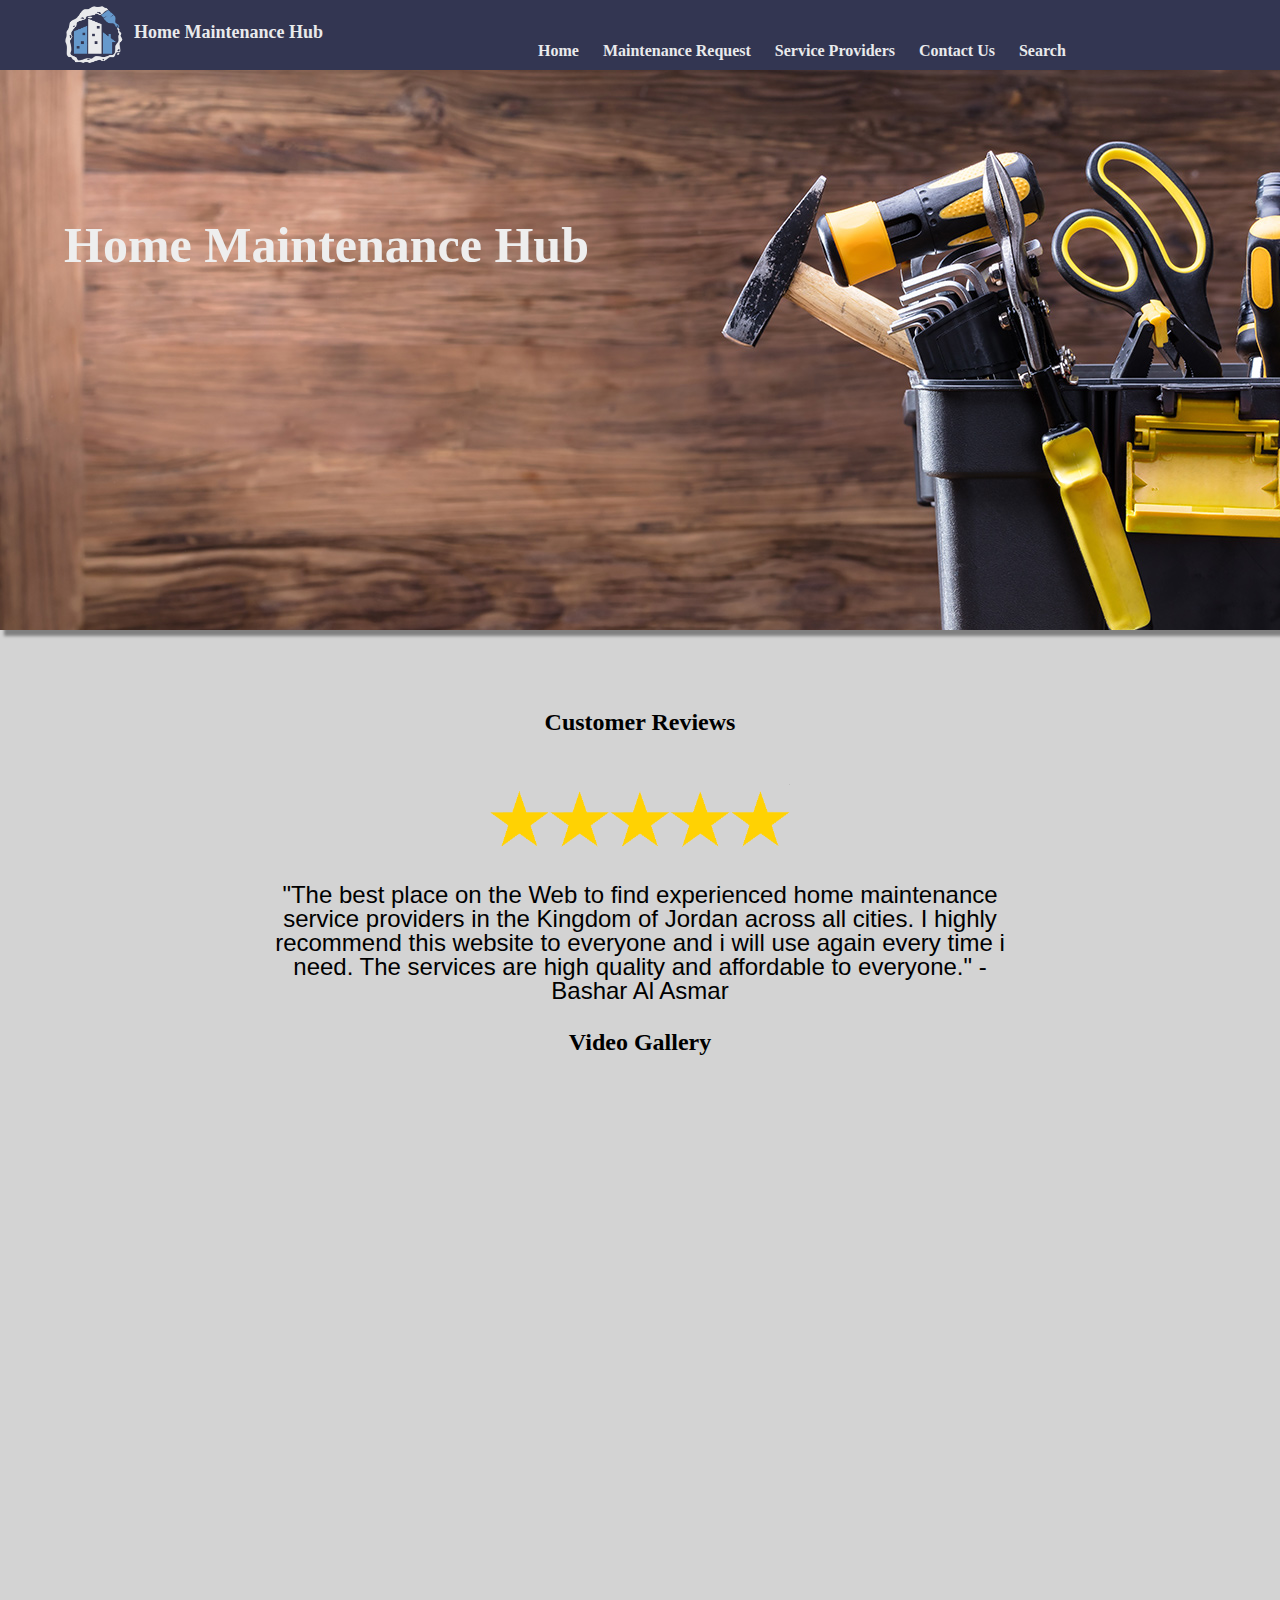
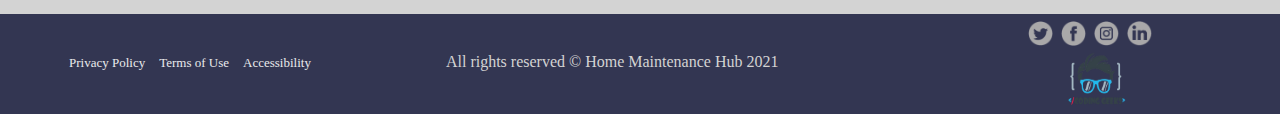
==== commit 3eabf68a: "fix" ====
--- a/index.html
+++ b/index.html
@@ -19,7 +19,6 @@
             <img src="images/logo.png" alt="Logo Image">
             <div class="title">
                 <h1>Home Maintenance Hub</h1>
-                <h6>Connecting Homeowners with Service Providers</h6>
             </div>
             <div class="navigation">
                 <nav>
@@ -39,17 +38,7 @@
         <div class="inMain">
             <section class= "columnL">
                 <h2>Home Maintenance Hub</h2>
-                <p>Home maintenance hub aims to connect homeowners in the Kingdom of Jordan with the best home service providers near them, assuring best quality, affordable price, trust and professionality.</p>
-                <p>We offer a varity of home maintenance services including, but not limited to:</p>
-                <ul>
-                    <li>Electrical and Elictronics Services</li>
-                    <li>Painting and Decoration Services</li>
-                    <li>Indoor & outdoor Plumbing Services</li>
-                    <li>Surfaces & Floor Services</li>
-                    <li>Kitchen Services</li>
-                    <li>Doors & Windows maintenance Services</li>
-                    <li>Garden & Pool Services</li>
-                </ul>
+               
             </section>
             <section class= "columnR">
                 </iframe>
@@ -59,7 +48,9 @@
         <div class="midMain">
             <h2>Customer Reviews</h2>
             <img src="images/stars.png" alt="Rating" class="rating">
-            <p>"The best place on the Web to find experienced home maintenamce service providers in the Kingdom of Jordan. I recommend this website and i will use again!" - Bashar Alasmar</p>
+
+            <p>"The best place on the Web to find experienced home maintenance service providers in the Kingdom of Jordan across all cities. I highly recommend this website to everyone and i will use again every time i need. The services are high quality and affordable to everyone." - Bashar Al Asmar</p>
+           
         </div>
        </div>
         <div class="btmMain">
--- a/css/headerFooterStyle.css
+++ b/css/headerFooterStyle.css
@@ -5,7 +5,9 @@
 header{
     width: 100vw;;
     position:fixed;
-    background-color:rgb(27, 26, 26);
+    /* background-color:rgb(27, 26, 26); */
+    background-color:#333652;
+
 }
 
 .head{
@@ -30,22 +32,14 @@
 .title h1{
     position: relative;
     margin-left: 5px;
+    margin-top: 8px;
     font-family: 'Akaya Telivigala', cursive;
     font-weight: bold;
     font-size: large;
     padding: 5px;
-    color: rgb(0, 164, 184);
+    color: #E9EAEC;
 }
 
-
-.title h6{
-    position: relative;
-    margin-left: 5px;
-    font-family: 'Akaya Telivigala', cursive;
-    padding: 5px;
-    font-size: 9.1px;
-    color:rgb(230, 39, 72);
-}
 
 .navigation {
     float: left;
@@ -68,26 +62,26 @@
 }
 
 .navigation nav ul li:hover{
-    color:rgb(230, 39, 72);
-    background-color: rgb(210, 186, 219);
+    color: #333652;
+    background-color: #E9EAEC;
 }
 
 .navigation a{
     text-decoration: none;
-    color:rgb(0, 164, 184);
+    color:#E9EAEC;
     font-weight:bold;
     font-size: medium;
 }
 
 .navigation a:hover{
-    color:rgb(230, 39, 72);
+    color:#333652;
 }
 
 /* Footer */
 footer{
     clear: both;
     position: relative;
-    background-color:rgb(22, 1, 36);
+    background-color:#333652;
     height: 100px;
 }
 
@@ -128,7 +122,7 @@
 
 .leftfooter ul li a{
     text-decoration: none;
-    color: rgb(0, 164, 184);
+    color: #E9EAEC;
     font-family:cursive;
     font-size: small;
 }
--- a/css/index.css
+++ b/css/index.css
@@ -1,12 +1,16 @@
+
 *{
     box-sizing: border-box;
 }
+
 
 .topMain{
     height: 630px;
     margin-left: auto;
     margin-right: auto;
     background-image: url('/images/banner1.jpg');
+    Box-shadow:4px 6px 3px gray;
+    
 }
 
 .inMain{
@@ -25,8 +29,8 @@
 .columnL h2{
     font-size: 50px;
     margin-bottom: 20px;
-    margin-top: 10;
-    color: rgb(10, 10, 10);
+    margin-top: 100px;
+    color: #eee;
     font-weight: bolder;
     font-family: cursive;
 }
@@ -62,6 +66,7 @@
 }
 
 .midMainBor{
+
 }
 
 .midMain h2{
@@ -71,7 +76,7 @@
     margin-right: auto;
     padding-top: 80px;
     top: 70px;
-    font-size: larger;
+    font-size: x-large;
     font-weight: bolder;
 }
 
@@ -87,8 +92,9 @@
     text-align: center;
     margin-left: auto;
     margin-right: auto;
-    margin-top: 50px;
-    font-size: large;
+    margin-top: 30px;
+    font-size: x-large;
+    font-family: Arial, Helvetica, sans-serif;
 }
 
 .btmMain{
@@ -124,5 +130,10 @@
     margin-top: 50px;
     margin-bottom: 50px;
 }
+/* main {
+    background-image: linear-gradient(rgb(146, 126, 146), rgb(178, 149, 185));
+} */
 
-
+body {
+   background-color: lightgray;
+}
